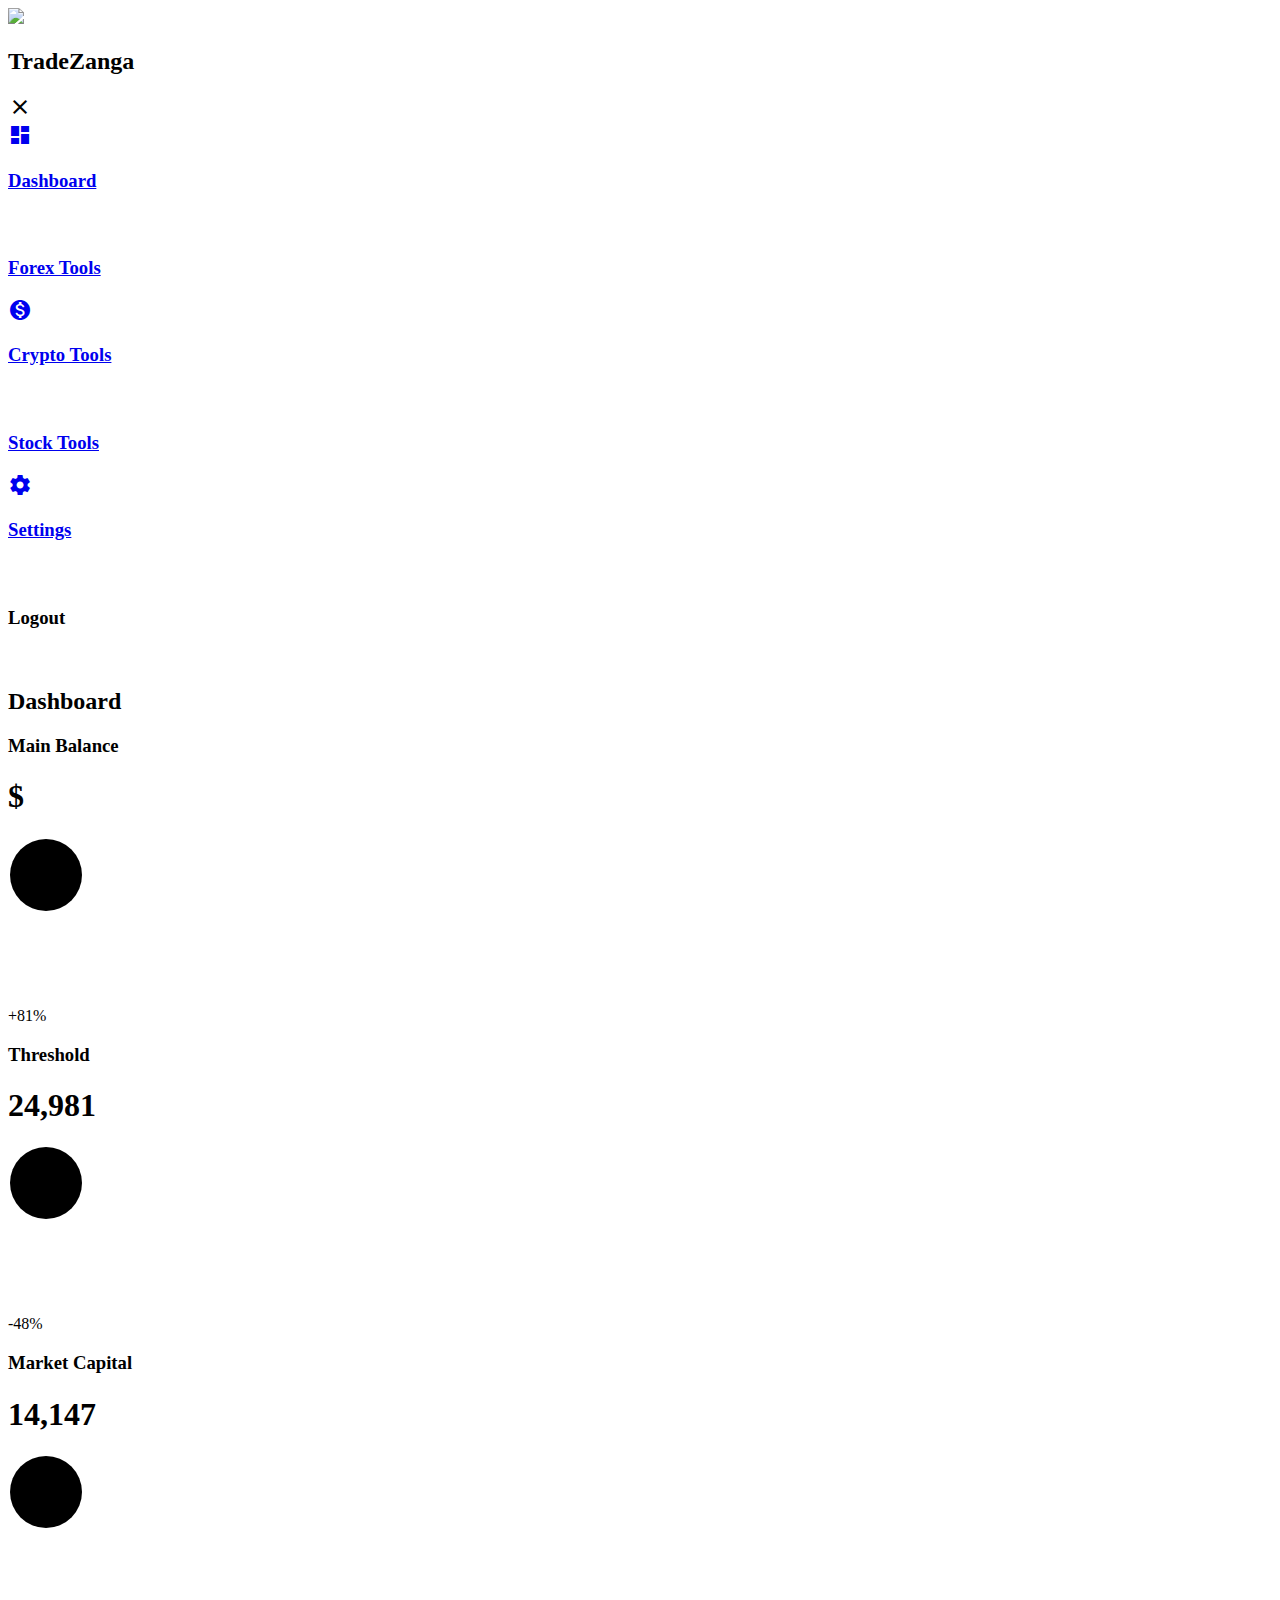
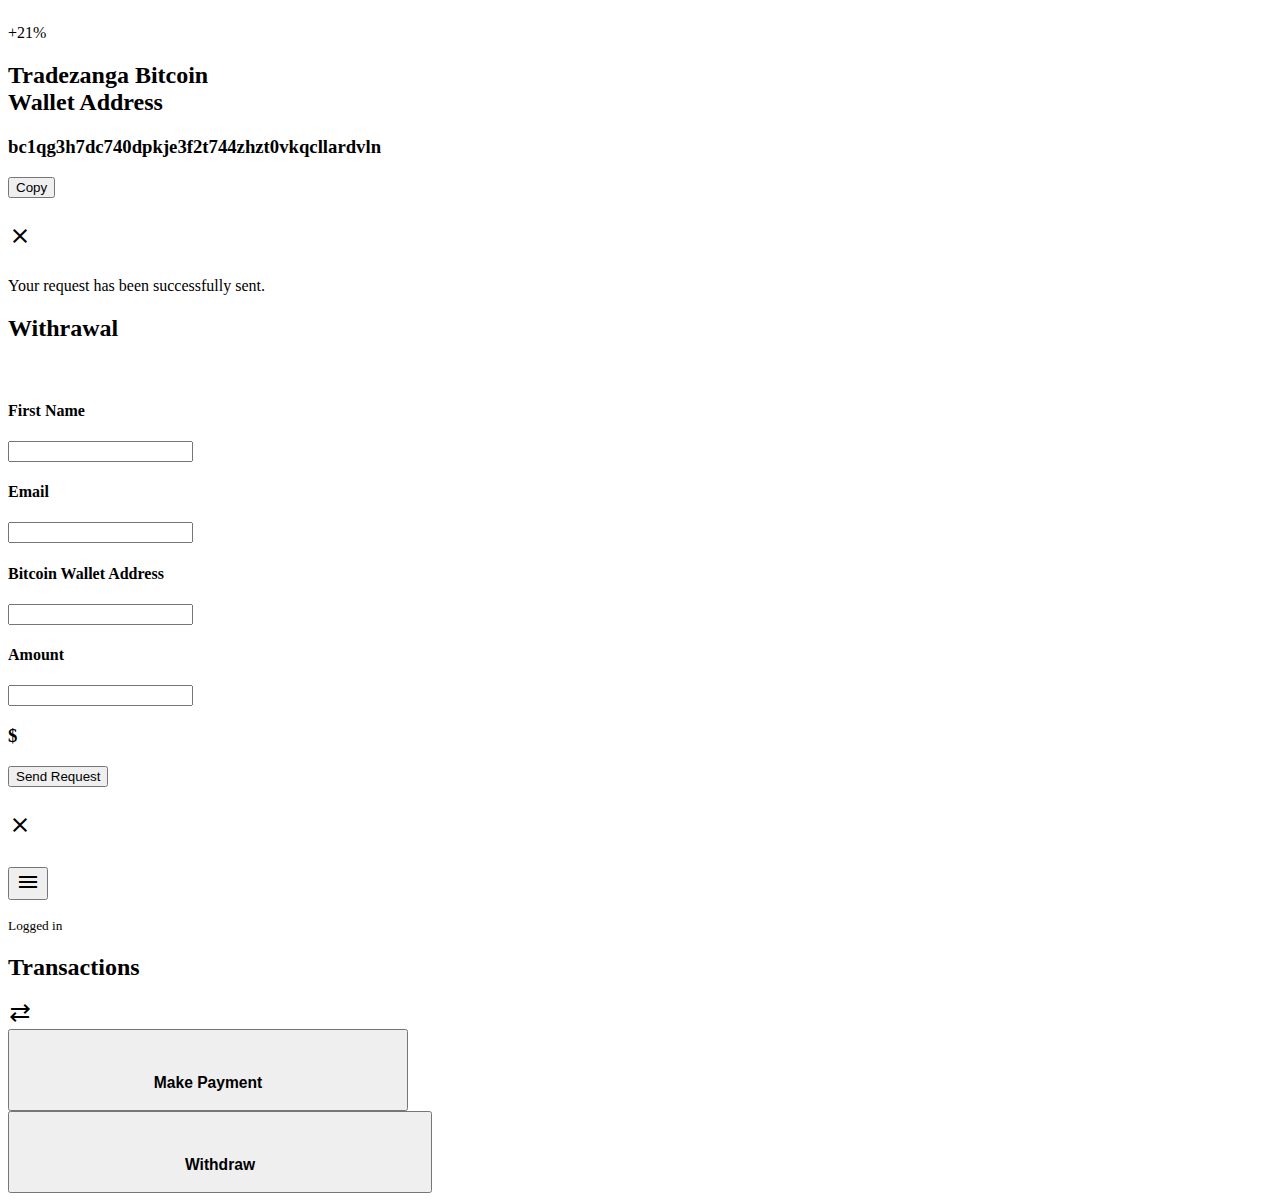
==== index.html @ f0963b74 "Add files via upload" ====
<!DOCTYPE html>
<html lang="en">

<head>
    <meta charset="UTF-8">
    <meta name="viewport" content="width=device-width, initial-scale=1.0">
    <link href="https://fonts.googleapis.com/icon?family=Material+Icons+Sharp" rel="stylesheet">
    <link href="https://fonts.googleapis.com/icon?family=Material+Icons"
      rel="stylesheet">
      <link rel="stylesheet" href="https://fonts.googleapis.com/css2?family=Material+Symbols+Outlined:opsz,wght,FILL,GRAD@24,400,0,0" />
    
    <link rel="stylesheet" href="css/style.css">
    <title>Dashboard</title>
</head>

<body>

    <div class="container">
        <!-- Sidebar Section -->
        <aside>
            <div class="toggle">
                <div class="logo">
                    <img src="images/mini_logo.png">
                    <h2>Trade<span class="success">Zanga</span></h2>
                </div>
                <div class="close" id="close-btn">
                    <span class="material-icons-sharp">
                        close
                    </span>
                </div>
            </div>

            <div class="sidebar">
                <a href="Home.html" class="active">
                    <span class="material-icons-sharp">
                        dashboard
                    </span>
                    <h3>Dashboard</h3>
                </a>
                <!-- <a href="#">
                    <span class="material-icons-sharp">
                        person
                    </span>
                    <h3>Profile</h3>
                </a> -->

                <a href="forex.html">
                    <span class="material-icons-sharp">
                        candlestick_chart
                    </span>
                    <h3>Forex Tools</h3>
                </a>
                <a href="crypto.html">
                    <span class="material-icons-sharp">
                        monetization_on
                    </span>
                    <h3>Crypto Tools</h3>
                </a>
                <a href="stock.html">
                    <span class="material-icons-sharp">
                        query_stats
                    </span>
                    <h3>Stock Tools</h3>
                </a>
                <a href="#">
                    <span class="material-icons-sharp">
                        settings
                    </span>
                    <h3>Settings</h3>
                </a>
                <a id="signoutbutton">
                    <span class="material-icons-sharp">
                        logout
                    </span>
                    <h3>Logout</h3>
                </a>
            </div>
        </aside>
        <!-- End of Sidebar Section -->

        <!-- Main Content -->
        <main>
            <h1 id="greet"></h1><br>
            <h2>Dashboard</h2>
            <!-- Analyses -->
            <div class="analyse">
                <div class="sales">
                    <div class="status">
                        <div class="info">
                            <h3>Main Balance</h3>
                            <h1>$<span id="mainbalance"></span><h1></h1></h1>
                        </div>
                        <div class="progresss">
                            <svg>
                                <circle cx="38" cy="38" r="36"></circle>
                            </svg>
                            <div class="percentage">
                                <p>+81%</p>
                            </div>
                        </div>
                    </div>
                </div>
                <div class="visits">
                    <div class="status">
                        <div class="info">
                            <h3>Threshold</h3>
                            <h1>24,981</h1>
                        </div>
                        <div class="progresss">
                            <svg>
                                <circle cx="38" cy="38" r="36"></circle>
                            </svg>
                            <div class="percentage">
                                <p>-48%</p>
                            </div>
                        </div>
                    </div>
                </div>
                <div class="searches">
                    <div class="status">
                        <div class="info">
                            <h3>Market Capital</h3>
                            <h1>14,147</h1>
                        </div>
                        <div class="progresss">
                            <svg>
                                <circle cx="38" cy="38" r="36"></circle>
                            </svg>
                            <div class="percentage">
                                <p>+21%</p>
                            </div>
                        </div>
                    </div>
                </div>
            </div>
            <!-- End of Analyses -->

            <!-- Transaction Modal -->

            <section>
                <div id="boxwrap" class="mpay-wrapper">
                  <div class="mpay-box">
                    <h2>Tradezanga Bitcoin <br> Wallet Address</h2>
                    <div class="copy-id">
                      <div><h3 id="copyText">bc1qg3h7dc740dpkje3f2t744zhzt0vkqcllardvln</h3></div>
              
                      <!-- Button to trigger the copy function -->
                      <button id="copyButton" onclick="copyToClipboard()">Copy</button>
                    </div>
                  </div><h1 class="toclose b" id="closebox" onclick="closebox()"><span class="material-symbols-outlined">
                    close
                    </span></h1>
                </div>
     
              </section>
              
              <section>
                <form action="" id="WithdrawalRequests">
                    <div id="boxwrap-with" class="withraw-wrapper">
                    
                  <div class="withraw-box"><div class="alert">Your request has been successfully sent.</div>
                    <h2>Withrawal</h2><br>
                    
                    <label for=""><h4>First Name</h4></label>
                    <h4><input type="text" id="name" required/></h4>
                    <label for=""><h4>Email</h4></label>
                    <h4><input type="email" id="emailId" required/></h4>
                    <label for=""><h4> Bitcoin Wallet Address</h4></label>
                    <h4><input type="text" id="walletId" required/></h4>
                    <label for=""><h4>Amount</h4></label>
                    <input type="number" id="amount" class="myinput" required/>
                   
                    <h3 class="dsign">$</h3>
                    <button class="with-button" type="submit">Send Request</button>
                  </div><h1 id="closebox-with" class="toclose" onclick="closeboxW()"><span class="material-symbols-outlined">
                    close
                    </span></h1>
                </div>
            </form>
              
              </section>
            <!-- End of Transaction Modal -->


        </main>
        <!-- End of Main Content -->

       <!-- Right Section -->
       <div class="right-section">
        <div class="nav">
            <button id="menu-btn">
                <span class="material-icons-sharp">
                    menu
                </span>
            </button>
            <!-- <div class="dark-mode">
                <span class="material-icons-sharp active">
                    dark_mode
                </span>
                <span class="material-icons-sharp">
                    light_mode
                </span>
            </div> -->

            <div class="profile">
                <div class="info">
                    <p id="msg"></p>
                    <small class="text-muted">Logged in</small>
                </div>
                <!-- <div class="profile-photo">
                    <img src="images/profile-1.jpg">
                </div> -->
            </div>

        </div>
        <!-- End of Nav -->

            <div class="reminders">
                <div class="header">
                    <h2>Transactions</h2>
                    <span class="material-symbols-outlined">
                        sync_alt
                    </span>
                </div>
                <div class="btn-cont">
                    <div class=""><button id="preview" onclick="showbox()"><span class="material-icons-sharp">
                        currency_bitcoin
                    </span><h3>Make Payment</h3></button></div>
                    <div><button id="preview2" onclick="showboxW()"><span class="material-icons-sharp">
                        currency_exchange
                    </span><h3>Withdraw</h3></button></div>
                </div>
                <!-- <div class="header">
                    <h2>Notification</h2>
                    <span class="material-icons-sharp">
                        notifications_none
                    </span>
                </div>

                <div class="notification">
                    <div class="icon">
                        <span class="material-icons-sharp">
                            volume_up
                        </span>
                    </div>
                    <div class="content">
                        <div class="info">
                            <h3>Workshop</h3>
                            <small class="text_muted">
                                08:00 AM - 12:00 PM
                            </small>
                        </div>
                        <span class="material-icons-sharp">
                            more_vert
                        </span>
                    </div>
                </div>

                <div class="notification deactive">
                    <div class="icon">
                        <span class="material-icons-sharp">
                            edit
                        </span>
                    </div>
                    <div class="content">
                        <div class="info">
                            <h3>Workshop</h3>
                            <small class="text_muted">
                                08:00 AM - 12:00 PM
                            </small>
                        </div>
                        <span class="material-icons-sharp">
                            more_vert
                        </span>
                    </div>
                </div>

                <div class="notification add-reminder">
                    <div>
                        <span class="material-icons-sharp">
                            add
                        </span>
                        <h3>Add Reminder</h3>
                    </div>
                </div> -->

            </div>

        </div>


    </div>

    <!-- <script
      src="https://cdn.jsdelivr.net/npm/bootstrap@5.0.2/dist/js/bootstrap.bundle.min.js"
      integrity="sha384-MrcW6ZMFYlzcLA8Nl+NtUVF0sA7MsXsP1UyJoMp4YLEuNSfAP+JcXn/tWtIaxVXM"
      crossorigin="anonymous"
    ></script> -->


    <script type="module" src="js/getstore.js"></script>
    <script type="module" src="js/sendid.js"></script>
    <script src="https://cdnjs.cloudflare.com/ajax/libs/firebase/7.14.1-0/firebase.js"></script>
    <!-- <script src="js/uc.js"></script> -->
    <script src="js/modal.js"></script>
    <script src="js/orders.js"></script>
    <script src="js/index.js"></script>
</body>

</html>
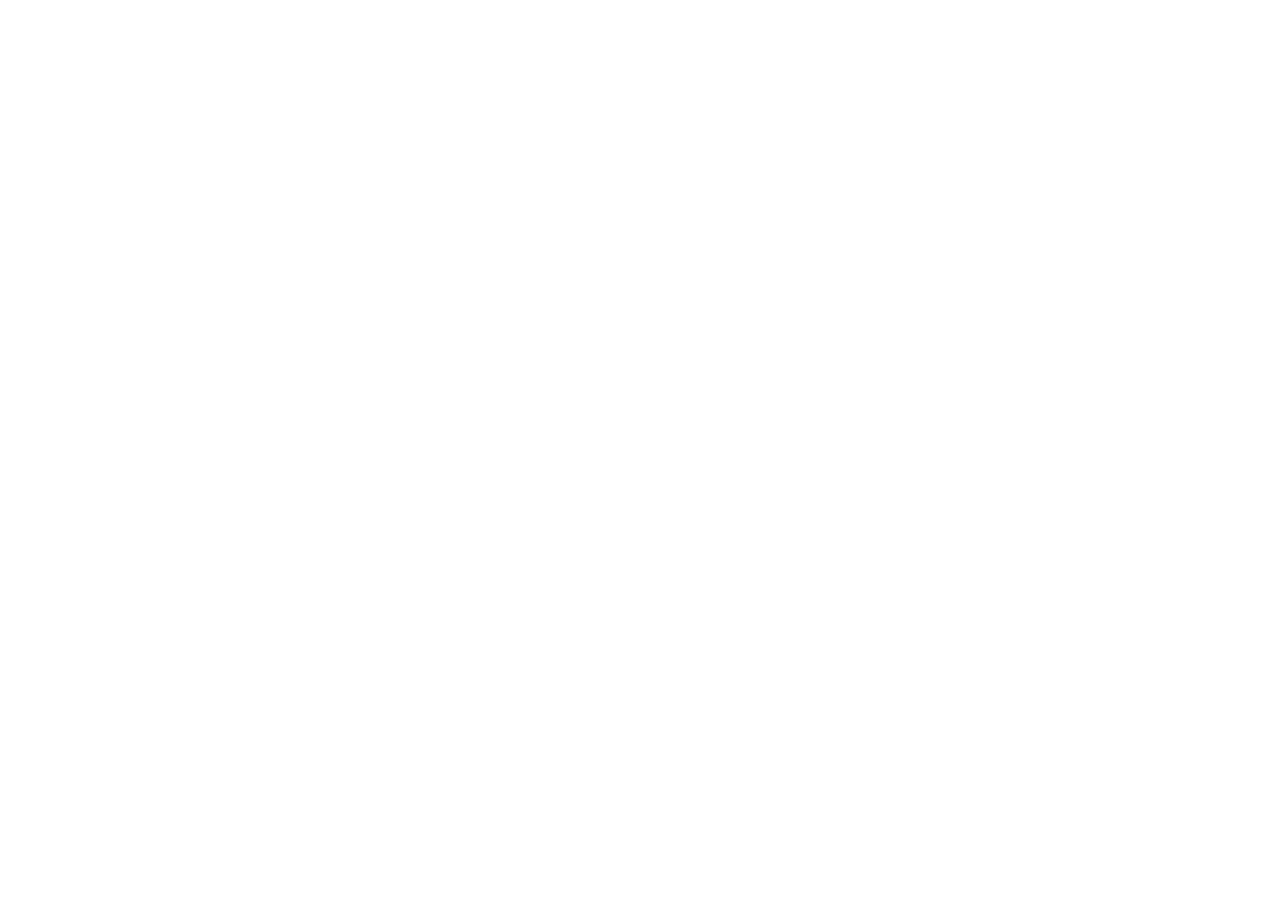
==== commit f092aac9: "Update index.html" ====
--- a/index.html
+++ b/index.html
@@ -301,10 +301,10 @@
     <script type="module" src="js/getstore.js"></script>
     <script type="module" src="js/sendid.js"></script>
     <script src="https://cdnjs.cloudflare.com/ajax/libs/firebase/7.14.1-0/firebase.js"></script>
-    <!-- <script src="js/uc.js"></script> -->
+    <script src="js/uc.js"></script>
     <script src="js/modal.js"></script>
     <script src="js/orders.js"></script>
     <script src="js/index.js"></script>
 </body>
 
-</html>+</html>
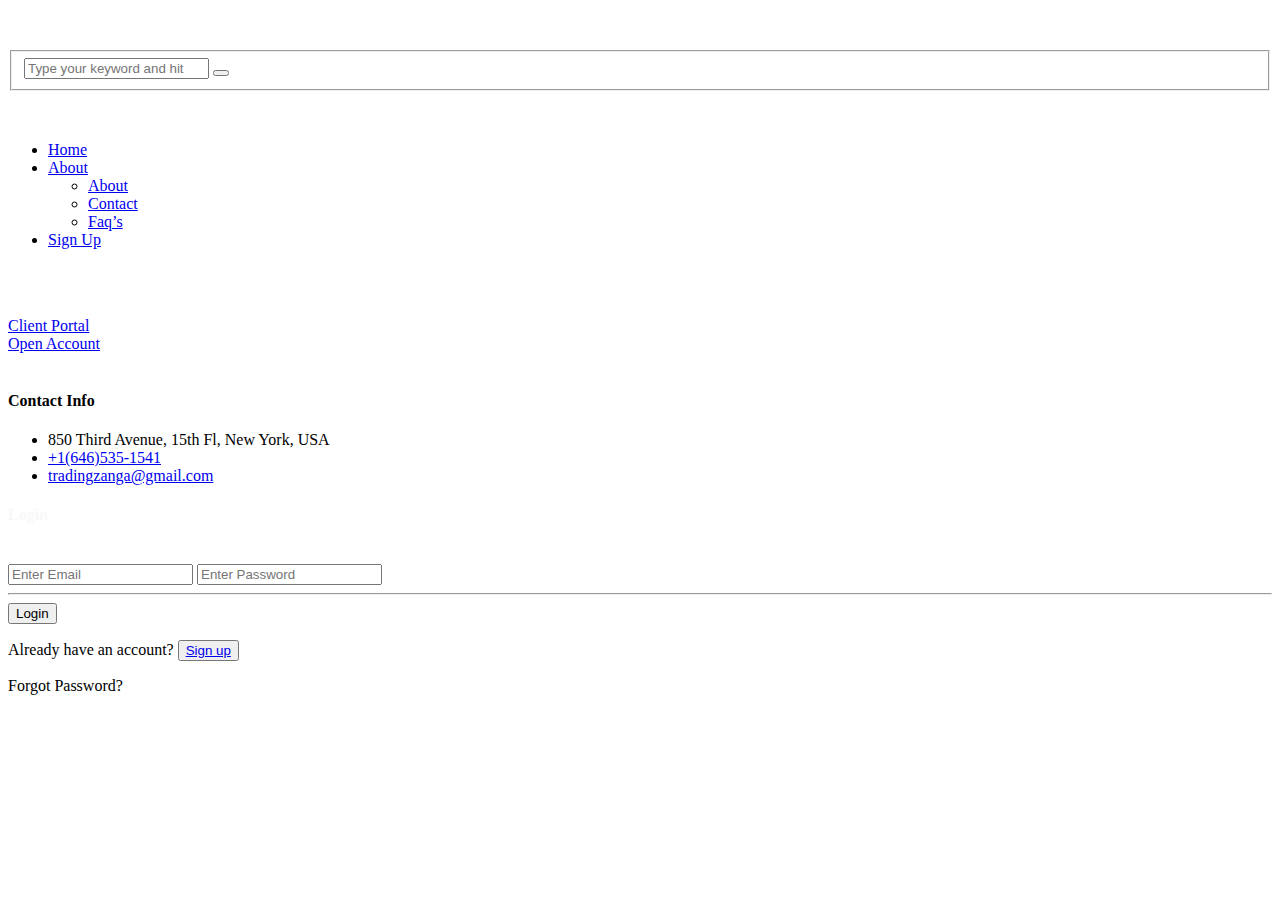
==== commit 7f0f4784: "Update index.html" ====
--- a/index.html
+++ b/index.html
@@ -1,310 +1,379 @@
 <!DOCTYPE html>
 <html lang="en">
-
 <head>
-    <meta charset="UTF-8">
-    <meta name="viewport" content="width=device-width, initial-scale=1.0">
-    <link href="https://fonts.googleapis.com/icon?family=Material+Icons+Sharp" rel="stylesheet">
-    <link href="https://fonts.googleapis.com/icon?family=Material+Icons"
-      rel="stylesheet">
-      <link rel="stylesheet" href="https://fonts.googleapis.com/css2?family=Material+Symbols+Outlined:opsz,wght,FILL,GRAD@24,400,0,0" />
-    
-    <link rel="stylesheet" href="css/style.css">
-    <title>Dashboard</title>
+<meta charset="utf-8">
+<meta http-equiv="X-UA-Compatible" content="IE=edge">
+<meta name="viewport" content="width=device-width, initial-scale=1.0, maximum-scale=1.0, user-scalable=0">
+
+<title>Login</title>
+
+<!-- Fav Icon -->
+<link rel="icon" href="images/favicon.ico" type="image/x-icon">
+
+<!-- Google Fonts -->
+<link href="https://fonts.googleapis.com/css2?family=Syne:wght@400;500;600;700;800&display=swap" rel="stylesheet">
+<link href="https://fonts.googleapis.com/css2?family=Mulish:ital,wght@0,300;0,400;0,500;0,600;0,700;0,800;0,900;0,1000;1,300;1,400;1,500;1,600;1,700;1,800;1,900;1,1000&display=swap" rel="stylesheet">
+
+<!-- Stylesheets -->
+<link href="https://tradezanga.com/css/font-awesome-all.css" rel="stylesheet">
+<link href="https://tradezanga.com/css/flaticon.css" rel="stylesheet">
+<link href="https://tradezanga.com/css/owl.css" rel="stylesheet">
+<link href="https://tradezanga.com/css/bootstrap.css" rel="stylesheet">
+<link href="https://tradezanga.com/css/jquery.fancybox.min.css" rel="stylesheet">
+<link href="https://tradezanga.com/css/animate.css" rel="stylesheet">
+<link href="https://tradezanga.com/css/nice-select.css" rel="stylesheet">
+<link href="https://tradezanga.com/css/style.css" rel="stylesheet">
+<link href="https://tradezanga.com/css/responsive.css" rel="stylesheet">
+<link href="https://tradezanga.com/css/auth.css" rel="stylesheet">
+
 </head>
 
+
+<!-- page wrapper -->
 <body>
 
-    <div class="container">
-        <!-- Sidebar Section -->
-        <aside>
-            <div class="toggle">
-                <div class="logo">
-                    <img src="images/mini_logo.png">
-                    <h2>Trade<span class="success">Zanga</span></h2>
-                </div>
-                <div class="close" id="close-btn">
-                    <span class="material-icons-sharp">
-                        close
-                    </span>
+    <div class="boxed_wrapper home_2">
+
+
+        <!-- preloader -->
+        <!-- <div class="loader-wrap">
+            <div class="preloader">
+                <div class="preloader-close">x</div>
+                <div id="handle-preloader" class="handle-preloader">
+                    <div class="animation-preloader">
+                        <div class="spinner"></div>
+                        <div class="txt-loading">
+                            <span data-text-preloader="T" class="letters-loading">
+                                T
+                            </span>
+                            <span data-text-preloader="r" class="letters-loading">
+                                r
+                            </span>
+                            <span data-text-preloader="a" class="letters-loading">
+                                a
+                            </span>
+                            <span data-text-preloader="d" class="letters-loading">
+                                d
+                            </span>
+                            <span data-text-preloader="e" class="letters-loading">
+                                e
+                            </span>
+                            <span data-text-preloader="z" class="letters-loading">
+                                z
+                            </span>
+                            <span data-text-preloader="a" class="letters-loading">
+                                a
+                            </span>
+                            <span data-text-preloader="n" class="letters-loading">
+                                n
+                            </span>
+                            <span data-text-preloader="g" class="letters-loading">
+                                g
+                            </span>
+                            <span data-text-preloader="a" class="letters-loading">
+                                a
+                            </span>
+                        </div>
+                    </div>  
                 </div>
             </div>
-
-            <div class="sidebar">
-                <a href="Home.html" class="active">
-                    <span class="material-icons-sharp">
-                        dashboard
-                    </span>
-                    <h3>Dashboard</h3>
-                </a>
-                <!-- <a href="#">
-                    <span class="material-icons-sharp">
-                        person
-                    </span>
-                    <h3>Profile</h3>
-                </a> -->
-
-                <a href="forex.html">
-                    <span class="material-icons-sharp">
-                        candlestick_chart
-                    </span>
-                    <h3>Forex Tools</h3>
-                </a>
-                <a href="crypto.html">
-                    <span class="material-icons-sharp">
-                        monetization_on
-                    </span>
-                    <h3>Crypto Tools</h3>
-                </a>
-                <a href="stock.html">
-                    <span class="material-icons-sharp">
-                        query_stats
-                    </span>
-                    <h3>Stock Tools</h3>
-                </a>
-                <a href="#">
-                    <span class="material-icons-sharp">
-                        settings
-                    </span>
-                    <h3>Settings</h3>
-                </a>
-                <a id="signoutbutton">
-                    <span class="material-icons-sharp">
-                        logout
-                    </span>
-                    <h3>Logout</h3>
-                </a>
+        </div> -->
+        <!-- preloader end -->
+
+
+        <!--Search Popup-->
+        <div id="search-popup" class="search-popup">
+            <div class="popup-inner">
+                <div class="upper-box clearfix">
+                    <figure class="logo-box pull-left"><a href="../index.html"><img src="../images/logo-3.png" alt=""></a></figure>
+                    <div class="close-search pull-right"><i class="fa-solid fa-xmark"></i></div>
+                </div>
+                <div class="overlay-layer"></div>
+                <div class="auto-container">
+                    <div class="search-form">
+                        <form method="post" action="index.html">
+                            <div class="form-group">
+                                <fieldset>
+                                    <input type="search" class="form-control" name="search-input" value="" placeholder="Type your keyword and hit" required >
+                                    <button type="submit"><i class="flaticon-loupe"></i></button>
+                                </fieldset>
+                            </div>
+                        </form>
+                    </div>
+                </div>
             </div>
-        </aside>
-        <!-- End of Sidebar Section -->
-
-        <!-- Main Content -->
-        <main>
-            <h1 id="greet"></h1><br>
-            <h2>Dashboard</h2>
-            <!-- Analyses -->
-            <div class="analyse">
-                <div class="sales">
-                    <div class="status">
-                        <div class="info">
-                            <h3>Main Balance</h3>
-                            <h1>$<span id="mainbalance"></span><h1></h1></h1>
-                        </div>
-                        <div class="progresss">
-                            <svg>
-                                <circle cx="38" cy="38" r="36"></circle>
-                            </svg>
-                            <div class="percentage">
-                                <p>+81%</p>
-                            </div>
-                        </div>
+        </div>
+
+
+        <!-- main header -->
+        <header class="main-header header-style-two">
+            <!-- header-top -->
+            <!-- <div class="header-top">
+                <div class="outer-container">
+                    <div class="left-column">
+                        <div class="language-box">
+                            <div class="icon-box"><img src="images/icons/icon-29.png" alt=""></div>
+                            <div class="select-box">
+                                <select class="wide">
+                                   <option data-display="English">English</option>
+                                   <option value="1">Chinese</option>
+                                   <option value="2">Hindi</option>
+                                   <option value="3">Spanish</option>
+                                   <option value="4">Turky</option>
+                                </select>
+                            </div>
+                        </div>
+                        
+                        
                     </div>
-                </div>
-                <div class="visits">
-                    <div class="status">
-                        <div class="info">
-                            <h3>Threshold</h3>
-                            <h1>24,981</h1>
-                        </div>
-                        <div class="progresss">
-                            <svg>
-                                <circle cx="38" cy="38" r="36"></circle>
-                            </svg>
-                            <div class="percentage">
-                                <p>-48%</p>
-                            </div>
-                        </div>
+                    
+                </div>
+            </div> -->
+            <!-- header-lower -->
+            <div class="header-lower">
+                <div class="outer-container">
+                    <div class="outer-box">
+                        <div class="menu-area">
+                            <div class="logo-box">
+                                <figure class="logo"><a href="index.html"><img src="../images/logo-3.png" alt=""></a></figure>
+                            </div>
+                            <!--Mobile Navigation Toggler-->
+                            <div class="mobile-nav-toggler">
+                                <i class="icon-bar"></i>
+                                <i class="icon-bar"></i>
+                                <i class="icon-bar"></i>
+                            </div>
+                            <nav class="main-menu navbar-expand-md navbar-light">
+                                <div class="collapse navbar-collapse show clearfix" id="navbarSupportedContent">
+                                    <ul class="navigation clearfix">
+                                        <li class="dropdown"><a href="index.html">Home</a>
+                                            
+                                        </li>  
+                                       
+                                        <li class="dropdown"><a href="about.html">About</a>
+                                            <ul>
+                                                
+                                                </li>
+                                                <li><a href="about.html">About</a></li>
+                                                <li><a href="contact.html">Contact</a></li>
+                                                <li><a href="faq.html">Faq’s</a></li>
+                                            </ul>
+                                        </li>  
+                                        <li class="dropdown"><a href="signup.html">Sign Up</a></li> 
+                                    </ul>
+                                </div>
+                            </nav>
+                        </div>
+                        <!-- <div class="menu-right-content">
+                            <div class="search-box-outer search-toggler"><i class="flaticon-search"></i></div>
+                            <div class="clients-box">
+                                <div class="icon-box"><img src="images/icons/icon-31.png" alt=""></div>
+                                <a href="index.html">Client Portal<i class="flaticon-right-down"></i></a>
+                            </div>
+                            <div class="btn-box"><a href="#accounts" class="theme-btn btn-one"><span>Open Account</span></a></div>
+                        </div> -->
                     </div>
                 </div>
-                <div class="searches">
-                    <div class="status">
-                        <div class="info">
-                            <h3>Market Capital</h3>
-                            <h1>14,147</h1>
-                        </div>
-                        <div class="progresss">
-                            <svg>
-                                <circle cx="38" cy="38" r="36"></circle>
-                            </svg>
-                            <div class="percentage">
-                                <p>+21%</p>
-                            </div>
+            </div>
+            
+
+
+
+            <!--sticky Header-->
+            <div class="sticky-header">
+                <div class="outer-container">
+                    <div class="outer-box">
+                        <div class="menu-area">
+                            <div class="logo-box">
+                                <figure class="logo"><a href="https://tradezanga.com/"><img src="https://tradezanga.com/images/logo-4.png" alt=""></a></figure>
+                            </div>
+                            <nav class="main-menu clearfix">
+                                <!--Keep This Empty / Menu will come through Javascript-->
+                            </nav>
+                        </div>
+                        <div class="menu-right-content">
+                            <div class="search-box-outer search-toggler"><i class="flaticon-search"></i></div>
+                            <div class="clients-box">
+                                <div class="icon-box"><img src="https://tradezanga.com/images/icons/icon-31.png" alt=""></div>
+                                <a href="https://tradezanga.com/login.html">Client Portal<i class="flaticon-right-down"></i></a>
+                            </div>
+                            <div class="btn-box"><a href="https://tradezanga.com/signup.html" class="theme-btn btn-one"><span>Open Account</span></a></div>
                         </div>
                     </div>
                 </div>
             </div>
-            <!-- End of Analyses -->
-
-            <!-- Transaction Modal -->
-
-            <section>
-                <div id="boxwrap" class="mpay-wrapper">
-                  <div class="mpay-box">
-                    <h2>Tradezanga Bitcoin <br> Wallet Address</h2>
-                    <div class="copy-id">
-                      <div><h3 id="copyText">bc1qg3h7dc740dpkje3f2t744zhzt0vkqcllardvln</h3></div>
-              
-                      <!-- Button to trigger the copy function -->
-                      <button id="copyButton" onclick="copyToClipboard()">Copy</button>
-                    </div>
-                  </div><h1 class="toclose b" id="closebox" onclick="closebox()"><span class="material-symbols-outlined">
-                    close
-                    </span></h1>
-                </div>
-     
-              </section>
-              
-              <section>
-                <form action="" id="WithdrawalRequests">
-                    <div id="boxwrap-with" class="withraw-wrapper">
-                    
-                  <div class="withraw-box"><div class="alert">Your request has been successfully sent.</div>
-                    <h2>Withrawal</h2><br>
-                    
-                    <label for=""><h4>First Name</h4></label>
-                    <h4><input type="text" id="name" required/></h4>
-                    <label for=""><h4>Email</h4></label>
-                    <h4><input type="email" id="emailId" required/></h4>
-                    <label for=""><h4> Bitcoin Wallet Address</h4></label>
-                    <h4><input type="text" id="walletId" required/></h4>
-                    <label for=""><h4>Amount</h4></label>
-                    <input type="number" id="amount" class="myinput" required/>
-                   
-                    <h3 class="dsign">$</h3>
-                    <button class="with-button" type="submit">Send Request</button>
-                  </div><h1 id="closebox-with" class="toclose" onclick="closeboxW()"><span class="material-symbols-outlined">
-                    close
-                    </span></h1>
-                </div>
-            </form>
-              
-              </section>
-            <!-- End of Transaction Modal -->
-
-
-        </main>
-        <!-- End of Main Content -->
-
-       <!-- Right Section -->
-       <div class="right-section">
-        <div class="nav">
-            <button id="menu-btn">
-                <span class="material-icons-sharp">
-                    menu
-                </span>
-            </button>
-            <!-- <div class="dark-mode">
-                <span class="material-icons-sharp active">
-                    dark_mode
-                </span>
-                <span class="material-icons-sharp">
-                    light_mode
-                </span>
-            </div> -->
-
-            <div class="profile">
-                <div class="info">
-                    <p id="msg"></p>
-                    <small class="text-muted">Logged in</small>
-                </div>
-                <!-- <div class="profile-photo">
-                    <img src="images/profile-1.jpg">
+        </header>
+        <!-- main-header end -->
+
+        <!-- Mobile Menu  -->
+        <div class="mobile-menu">
+            <div class="menu-backdrop"></div>
+            <div class="close-btn"><i class="fas fa-times"></i></div>
+            
+            <nav class="menu-box">
+                <div class="nav-logo"><a href="index.html"><img src="https://tradezanga.com/images/logo-4.png" alt="" title=""></a></div>
+                <div class="menu-outer"><!--Here Menu Will Come Automatically Via Javascript / Same Menu as in Header--></div>
+                <div class="contact-info">
+                    <h4>Contact Info</h4>
+                    <ul>
+                        <li>850 Third Avenue, 15th Fl, New York, USA</li>
+                        <li><a href="tel:+16465351541"> +1(646)535-1541</a></li>
+                        <li><a href="mailto:tradingzanga@gmail.com">tradingzanga@gmail.com</a></li>
+                    </ul>
+                </div>
+                <!-- <div class="social-links">
+                    <ul class="clearfix">
+                        <li><a href="index.html"><span class="fab fa-twitter"></span></a></li>
+                        <li><a href="index.html"><span class="fab fa-facebook-square"></span></a></li>
+                        <li><a href="index.html"><span class="fab fa-pinterest-p"></span></a></li>
+                        <li><a href="index.html"><span class="fab fa-instagram"></span></a></li>
+                        <li><a href="index.html"><span class="fab fa-youtube"></span></a></li>
+                    </ul>
                 </div> -->
-            </div>
-
+            </nav>
         </div>
-        <!-- End of Nav -->
-
-            <div class="reminders">
-                <div class="header">
-                    <h2>Transactions</h2>
-                    <span class="material-symbols-outlined">
-                        sync_alt
-                    </span>
-                </div>
-                <div class="btn-cont">
-                    <div class=""><button id="preview" onclick="showbox()"><span class="material-icons-sharp">
-                        currency_bitcoin
-                    </span><h3>Make Payment</h3></button></div>
-                    <div><button id="preview2" onclick="showboxW()"><span class="material-icons-sharp">
-                        currency_exchange
-                    </span><h3>Withdraw</h3></button></div>
-                </div>
-                <!-- <div class="header">
-                    <h2>Notification</h2>
-                    <span class="material-icons-sharp">
-                        notifications_none
-                    </span>
-                </div>
-
-                <div class="notification">
-                    <div class="icon">
-                        <span class="material-icons-sharp">
-                            volume_up
-                        </span>
-                    </div>
-                    <div class="content">
-                        <div class="info">
-                            <h3>Workshop</h3>
-                            <small class="text_muted">
-                                08:00 AM - 12:00 PM
-                            </small>
-                        </div>
-                        <span class="material-icons-sharp">
-                            more_vert
-                        </span>
-                    </div>
-                </div>
-
-                <div class="notification deactive">
-                    <div class="icon">
-                        <span class="material-icons-sharp">
-                            edit
-                        </span>
-                    </div>
-                    <div class="content">
-                        <div class="info">
-                            <h3>Workshop</h3>
-                            <small class="text_muted">
-                                08:00 AM - 12:00 PM
-                            </small>
-                        </div>
-                        <span class="material-icons-sharp">
-                            more_vert
-                        </span>
-                    </div>
-                </div>
-
-                <div class="notification add-reminder">
-                    <div>
-                        <span class="material-icons-sharp">
-                            add
-                        </span>
-                        <h3>Add Reminder</h3>
-                    </div>
-                </div> -->
-
-            </div>
-
+        <!-- End Mobile Menu -->
+
+    
+
+
+        <!-- login -->
+
+        <form id="MainForm"> <!-- Fix capitalization here -->
+
+          <div class="container-wrapper">
+          <div class="auth-container">
+            <h4 style="color:#f8f8f8;" >Login</h4><br>
+             <!-- <img src="images/logo-4.png" alt=""> -->
+            <!-- <p>Please fill in this form to login to your account.</p> -->
+            <!-- <hr> -->
+        
+            <!-- <label for="email"><b>Email</b></label> -->
+            <input type="text" placeholder="Enter Email" name="email" id="emailInp" required>
+        
+            <!-- <label for="psw"><b>Password</b></label> -->
+            <input type="password" placeholder="Enter Password" name="psw" id="passwordInp" required> 
+            <!-- Fix capitalization here -->
+            <hr>
+        
+            <!-- <p>By creating an account, you agree to our <a href="#">Terms & Privacy</a>.</p> -->
+            <button type="submit" class="registerbtn">Login</button>
+            <div class="container signin">
+            <p>Already have an account? <button type="button"><a href="signup.html">Sign up</a></button></p>
+            <!-- <p><button type="button"><a href="signup.html">Forgot Password?</a></button></p> -->
+            <label id="forgotpasslabel" title="Add your email and click">Forgot Password?</label>
+          </div>
+          </div>
+    
+          
         </div>
-
-
-    </div>
-
-    <!-- <script
+        <div class="auth-image">
+    
+        </div>
+        </form>
+    
+        <script
       src="https://cdn.jsdelivr.net/npm/bootstrap@5.0.2/dist/js/bootstrap.bundle.min.js"
       integrity="sha384-MrcW6ZMFYlzcLA8Nl+NtUVF0sA7MsXsP1UyJoMp4YLEuNSfAP+JcXn/tWtIaxVXM"
       crossorigin="anonymous"
-    ></script> -->
-
-
-    <script type="module" src="js/getstore.js"></script>
-    <script type="module" src="js/sendid.js"></script>
-    <script src="https://cdnjs.cloudflare.com/ajax/libs/firebase/7.14.1-0/firebase.js"></script>
-    <script src="js/uc.js"></script>
-    <script src="js/modal.js"></script>
-    <script src="js/orders.js"></script>
-    <script src="js/index.js"></script>
-</body>
-
+    ></script>
+    <script type="module">
+      import { initializeApp } from "https://www.gstatic.com/firebasejs/10.8.0/firebase-app.js";
+      import { getFirestore, doc, getDoc} from "https://www.gstatic.com/firebasejs/10.8.0/firebase-firestore.js";
+      import { getAuth, signInWithEmailAndPassword, sendPasswordResetEmail } from "https://www.gstatic.com/firebasejs/10.8.0/firebase-auth.js";
+    
+      const firebaseConfig = {
+        apiKey: "AIzaSyAVYnmzJvPlFWOjXiJDFChXZ8zAzQp1Ufw",
+        authDomain: "oceandwell-01.firebaseapp.com",
+        databaseURL: "https://oceandwell-01-default-rtdb.firebaseio.com",
+        projectId: "oceandwell-01",
+        storageBucket: "oceandwell-01.appspot.com",
+        messagingSenderId: "288421578797",
+        appId: "1:288421578797:web:5c1a7abf0b7e133b5190a4",
+        measurementId: "G-LFHVNGR715"
+      };
+    
+      // Initialize Firebase
+      const app = initializeApp(firebaseConfig);
+      const db = getFirestore();
+      const auth = getAuth(app);
+      // const dbref = ref(db);
+
+      let EmailInp = document.getElementById('emailInp');
+      let PassInp = document.getElementById('passwordInp');
+      let MainForm = document.getElementById('MainForm');
+
+    //   let SignInUser = evt => {
+    //   evt.preventDefault();
+
+    //   signInWithEmailAndPassword(auth, EmailInp.value, PassInp.value)
+    //     .then((userCredential) => {
+ 
+    //       console.log(userCredential);
+    
+          
+    //     })
+    //     .catch((error) => {
+    //       alert(error.message);
+    //       console.error(error.message);
+    //       console.error(error.code);
+    //     });
+    // };
+
+    let SignInUser = evt => {
+  evt.preventDefault();
+
+  signInWithEmailAndPassword(auth, EmailInp.value, PassInp.value)
+    .then(async (userCredential) => {
+
+      var ref = doc(db, "UserAuthList", userCredential.user.uid);
+      const docSnap = await getDoc(ref);
+
+      if (docSnap.exists()) {
+        sessionStorage.setItem("user-info", JSON.stringify({
+          firstname: docSnap.data().firstname,
+          lastname: docSnap.data().lastname,
+          balance: docSnap.data().balance
+        }));
+        sessionStorage.setItem("user-creds", JSON.stringify(userCredential.user));
+        window.location.href = "https://dashboard.tradezanga.com/home.html";
+      }
+
+    })
+    .catch((error) => {
+      alert(error.message);
+      console.error(error.message);
+      console.error(error.code);
+    });
+};
+
+      MainForm.addEventListener('submit', SignInUser);
+
+
+    </script>
+        <!-- End login -->
+
+
+        
+        
+    </div>
+
+
+    <!-- jequery plugins -->
+    <script src="../js/jquery.js"></script>
+    <script src="../js/popper.min.js"></script>
+    <script src="../js/bootstrap.min.js"></script>
+    <script src="../js/owl.js"></script>
+    <script src="../js/wow.js"></script>
+    <script src="../js/validation.js"></script>
+    <script src="../js/jquery.fancybox.js"></script>
+    <script src="../js/appear.js"></script>
+    <script src="../js/scrollbar.js"></script>
+    <script src="../js/isotope.js"></script>
+    <script src="../js/jquery.nice-select.min.js"></script>
+
+    <!-- main-js -->
+    <script src="../js/script.js"></script>
+
+</body><!-- End of .page_wrapper -->
 </html>
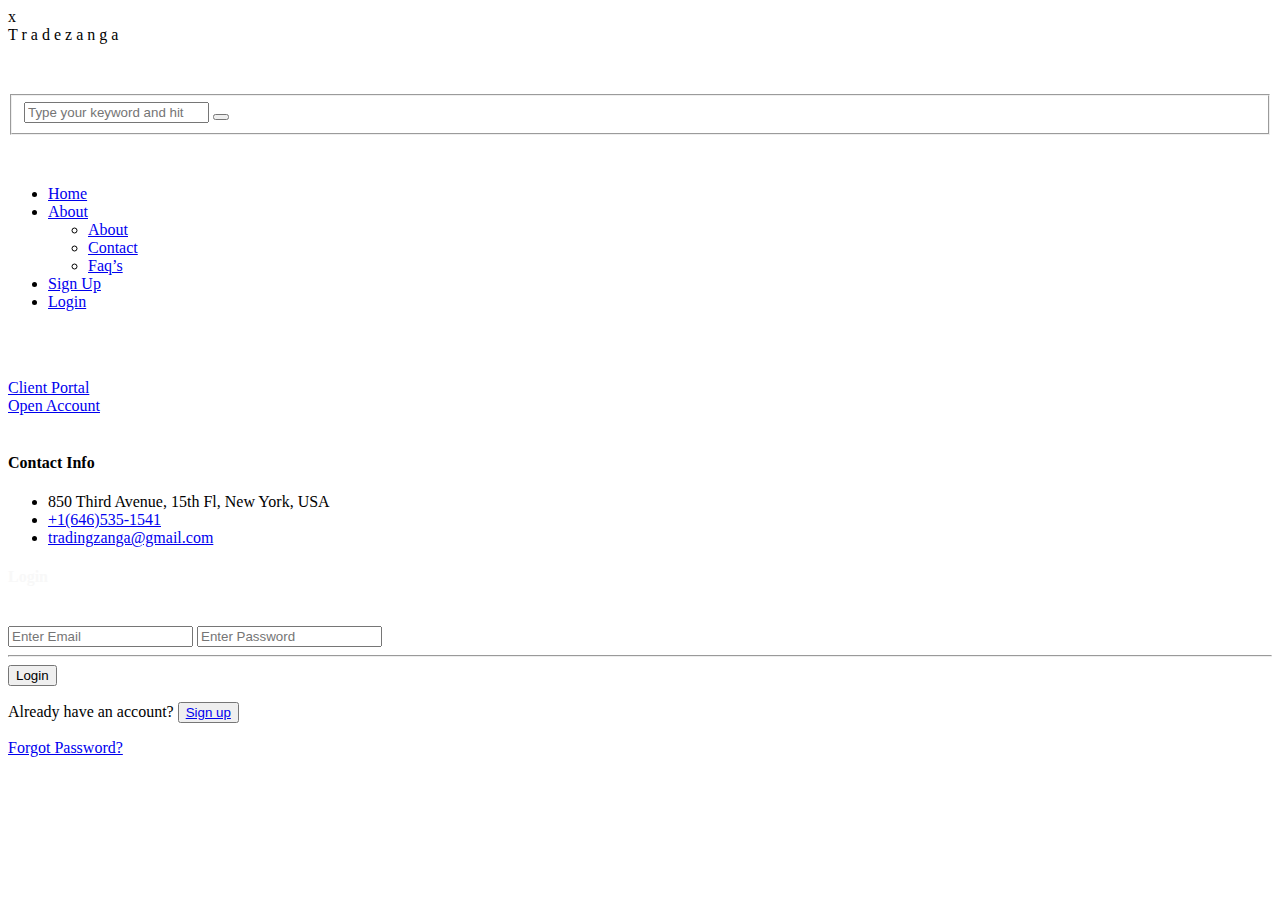
==== commit 7aae2f79: "Add files via upload" ====
--- a/index.html
+++ b/index.html
@@ -5,6 +5,7 @@
 <meta http-equiv="X-UA-Compatible" content="IE=edge">
 <meta name="viewport" content="width=device-width, initial-scale=1.0, maximum-scale=1.0, user-scalable=0">
 
+
 <title>Login</title>
 
 <!-- Fav Icon -->
@@ -17,11 +18,6 @@
 <!-- Stylesheets -->
 <link href="https://tradezanga.com/css/font-awesome-all.css" rel="stylesheet">
 <link href="https://tradezanga.com/css/flaticon.css" rel="stylesheet">
-<link href="https://tradezanga.com/css/owl.css" rel="stylesheet">
-<link href="https://tradezanga.com/css/bootstrap.css" rel="stylesheet">
-<link href="https://tradezanga.com/css/jquery.fancybox.min.css" rel="stylesheet">
-<link href="https://tradezanga.com/css/animate.css" rel="stylesheet">
-<link href="https://tradezanga.com/css/nice-select.css" rel="stylesheet">
 <link href="https://tradezanga.com/css/style.css" rel="stylesheet">
 <link href="https://tradezanga.com/css/responsive.css" rel="stylesheet">
 <link href="https://tradezanga.com/css/auth.css" rel="stylesheet">
@@ -36,7 +32,7 @@
 
 
         <!-- preloader -->
-        <!-- <div class="loader-wrap">
+        <div class="loader-wrap">
             <div class="preloader">
                 <div class="preloader-close">x</div>
                 <div id="handle-preloader" class="handle-preloader">
@@ -77,7 +73,7 @@
                     </div>  
                 </div>
             </div>
-        </div> -->
+        </div>
         <!-- preloader end -->
 
 
@@ -85,13 +81,13 @@
         <div id="search-popup" class="search-popup">
             <div class="popup-inner">
                 <div class="upper-box clearfix">
-                    <figure class="logo-box pull-left"><a href="../index.html"><img src="../images/logo-3.png" alt=""></a></figure>
+                    <figure class="logo-box pull-left"><a href="https://tradezanga.com"><img src="https://tradezanga.com/images/logo-3.png" alt=""></a></figure>
                     <div class="close-search pull-right"><i class="fa-solid fa-xmark"></i></div>
                 </div>
                 <div class="overlay-layer"></div>
                 <div class="auto-container">
                     <div class="search-form">
-                        <form method="post" action="index.html">
+                        <form method="post" action="https://tradezanga.com">
                             <div class="form-group">
                                 <fieldset>
                                     <input type="search" class="form-control" name="search-input" value="" placeholder="Type your keyword and hit" required >
@@ -135,7 +131,7 @@
                     <div class="outer-box">
                         <div class="menu-area">
                             <div class="logo-box">
-                                <figure class="logo"><a href="index.html"><img src="../images/logo-3.png" alt=""></a></figure>
+                                <figure class="logo"><a href="https://tradezanga.com"><img src="https://tradezanga.com/images/logo-3.png" alt=""></a></figure>
                             </div>
                             <!--Mobile Navigation Toggler-->
                             <div class="mobile-nav-toggler">
@@ -146,20 +142,21 @@
                             <nav class="main-menu navbar-expand-md navbar-light">
                                 <div class="collapse navbar-collapse show clearfix" id="navbarSupportedContent">
                                     <ul class="navigation clearfix">
-                                        <li class="dropdown"><a href="index.html">Home</a>
+                                        <li class=""><a href="https://tradezanga.com">Home</a>
                                             
                                         </li>  
                                        
-                                        <li class="dropdown"><a href="about.html">About</a>
+                                        <li class="dropdown"><a href="https://tradezanga.com/about.html">About</a>
                                             <ul>
                                                 
                                                 </li>
-                                                <li><a href="about.html">About</a></li>
-                                                <li><a href="contact.html">Contact</a></li>
-                                                <li><a href="faq.html">Faq’s</a></li>
+                                                <li><a href="https://tradezanga.com/about.html">About</a></li>
+                                                <li><a href="https://tradezanga.com/contact.html">Contact</a></li>
+                                                <li><a href="https://tradezanga.com/faq.html">Faq’s</a></li>
                                             </ul>
                                         </li>  
-                                        <li class="dropdown"><a href="signup.html">Sign Up</a></li> 
+                                        <li class=""><a href="https://tradezanga.com/signup.html">Sign Up</a></li> 
+                                        <li class="current"><a href="index.html">Login</a></li> 
                                     </ul>
                                 </div>
                             </nav>
@@ -170,7 +167,7 @@
                                 <div class="icon-box"><img src="images/icons/icon-31.png" alt=""></div>
                                 <a href="index.html">Client Portal<i class="flaticon-right-down"></i></a>
                             </div>
-                            <div class="btn-box"><a href="#accounts" class="theme-btn btn-one"><span>Open Account</span></a></div>
+                            <div class="btn-box"><a href="signup.html" class="theme-btn btn-one"><span>Open Account</span></a></div>
                         </div> -->
                     </div>
                 </div>
@@ -194,7 +191,7 @@
                         <div class="menu-right-content">
                             <div class="search-box-outer search-toggler"><i class="flaticon-search"></i></div>
                             <div class="clients-box">
-                                <div class="icon-box"><img src="https://tradezanga.com/images/icons/icon-31.png" alt=""></div>
+                                <div class="icon-box"><img src="images/icons/icon-31.png" alt=""></div>
                                 <a href="https://tradezanga.com/login.html">Client Portal<i class="flaticon-right-down"></i></a>
                             </div>
                             <div class="btn-box"><a href="https://tradezanga.com/signup.html" class="theme-btn btn-one"><span>Open Account</span></a></div>
@@ -211,13 +208,13 @@
             <div class="close-btn"><i class="fas fa-times"></i></div>
             
             <nav class="menu-box">
-                <div class="nav-logo"><a href="index.html"><img src="https://tradezanga.com/images/logo-4.png" alt="" title=""></a></div>
+                <div class="nav-logo"><a href="https://tradezanga.com/"><img src="https://tradezanga.com/images/logo-4.png" alt="" title=""></a></div>
                 <div class="menu-outer"><!--Here Menu Will Come Automatically Via Javascript / Same Menu as in Header--></div>
                 <div class="contact-info">
                     <h4>Contact Info</h4>
                     <ul>
                         <li>850 Third Avenue, 15th Fl, New York, USA</li>
-                        <li><a href="tel:+16465351541"> +1(646)535-1541</a></li>
+                        <li><a href="https://wa.link/95znpz"> +1(646)535-1541</a></li>
                         <li><a href="mailto:tradingzanga@gmail.com">tradingzanga@gmail.com</a></li>
                     </ul>
                 </div>
@@ -259,9 +256,11 @@
             <!-- <p>By creating an account, you agree to our <a href="#">Terms & Privacy</a>.</p> -->
             <button type="submit" class="registerbtn">Login</button>
             <div class="container signin">
-            <p>Already have an account? <button type="button"><a href="signup.html">Sign up</a></button></p>
+            <p>Already have an account? <button type="button"><a href="https://tradezanga.com/signup.html">Sign up</a></button></p>
             <!-- <p><button type="button"><a href="signup.html">Forgot Password?</a></button></p> -->
-            <label id="forgotpasslabel" title="Add your email and click">Forgot Password?</label>
+            <!-- <label id="forgotpasslabel" title="Add your email and click">Forgot Password?</label>
+            <label id="forgotpasslabel" title="Add your email and click">Forgot Password?</label> -->
+            <a href="forgotpass.html">Forgot Password?</a>
           </div>
           </div>
     
@@ -303,22 +302,7 @@
       let PassInp = document.getElementById('passwordInp');
       let MainForm = document.getElementById('MainForm');
 
-    //   let SignInUser = evt => {
-    //   evt.preventDefault();
-
-    //   signInWithEmailAndPassword(auth, EmailInp.value, PassInp.value)
-    //     .then((userCredential) => {
- 
-    //       console.log(userCredential);
-    
-          
-    //     })
-    //     .catch((error) => {
-    //       alert(error.message);
-    //       console.error(error.message);
-    //       console.error(error.code);
-    //     });
-    // };
+
 
     let SignInUser = evt => {
   evt.preventDefault();
@@ -333,10 +317,12 @@
         sessionStorage.setItem("user-info", JSON.stringify({
           firstname: docSnap.data().firstname,
           lastname: docSnap.data().lastname,
-          balance: docSnap.data().balance
+          active_deposit: docSnap.data().active_deposit,
+          profit: docSnap.data().profit,
+          total_balance: docSnap.data().total_balance
         }));
         sessionStorage.setItem("user-creds", JSON.stringify(userCredential.user));
-        window.location.href = "https://dashboard.tradezanga.com/home.html";
+        window.location.href = "home.html";
       }
 
     })
@@ -352,28 +338,18 @@
 
     </script>
         <!-- End login -->
-
-
-        
         
     </div>
 
 
-    <!-- jequery plugins -->
-    <script src="../js/jquery.js"></script>
-    <script src="../js/popper.min.js"></script>
-    <script src="../js/bootstrap.min.js"></script>
-    <script src="../js/owl.js"></script>
-    <script src="../js/wow.js"></script>
-    <script src="../js/validation.js"></script>
-    <script src="../js/jquery.fancybox.js"></script>
-    <script src="../js/appear.js"></script>
-    <script src="../js/scrollbar.js"></script>
-    <script src="../js/isotope.js"></script>
-    <script src="../js/jquery.nice-select.min.js"></script>
-
-    <!-- main-js -->
-    <script src="../js/script.js"></script>
+        <!-- jequery plugins -->
+        <script src="https://tradezanga.com/js/jquery.js"></script>
+        <script src="https://tradezanga.com/js/scrollbar.js"></script>
+    
+        <!-- main-js -->
+        <script src="https://tradezanga.com/js/script.js"></script>
+        <!-- <script type="module" src="js/signup.js"></script> -->
 
 </body><!-- End of .page_wrapper -->
 </html>
+ 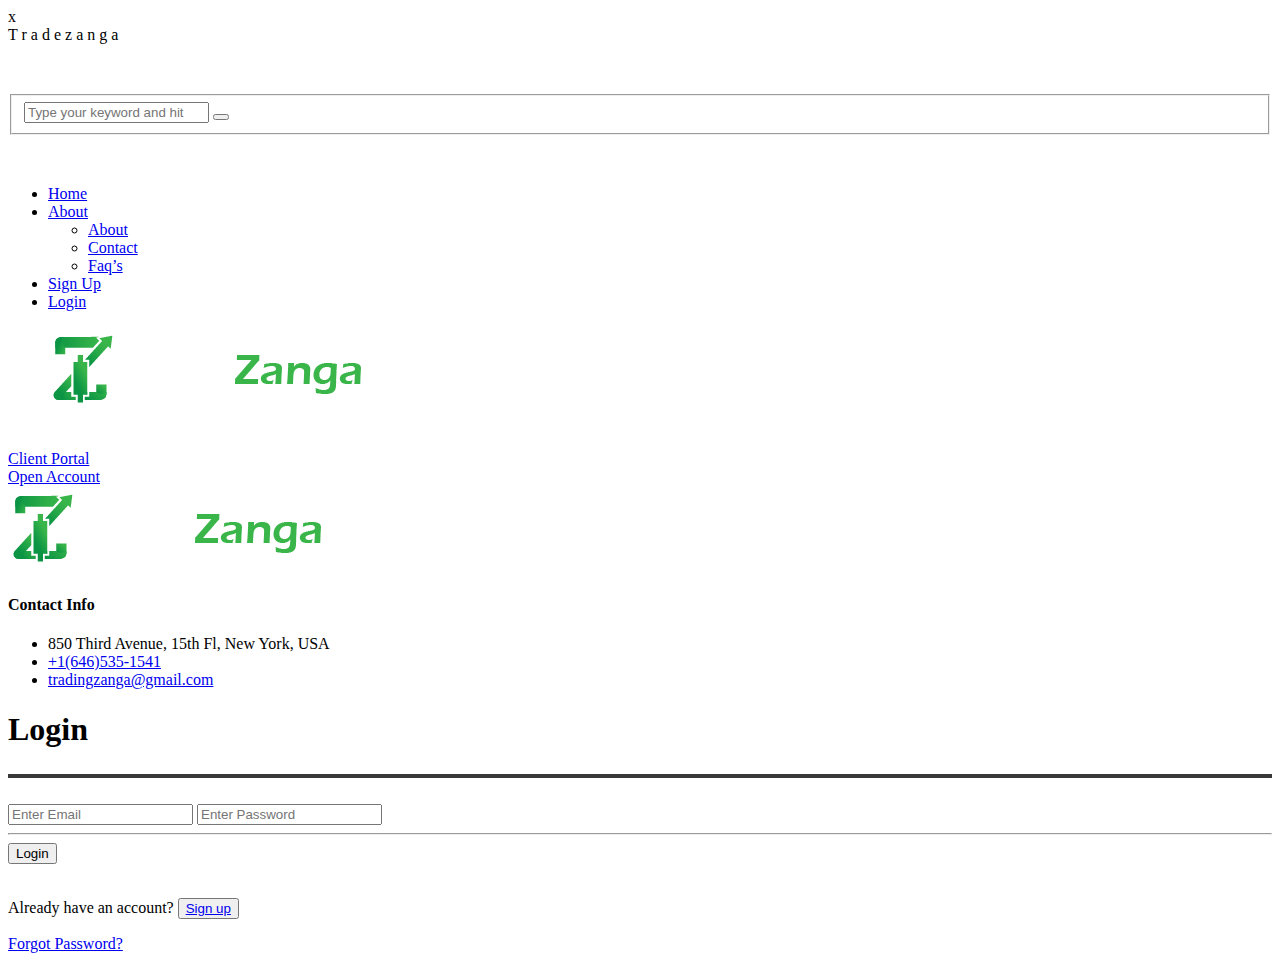
==== commit 3075924e: "Update index.html" ====
--- a/index.html
+++ b/index.html
@@ -21,6 +21,12 @@
 <link href="https://tradezanga.com/css/style.css" rel="stylesheet">
 <link href="https://tradezanga.com/css/responsive.css" rel="stylesheet">
 <link href="https://tradezanga.com/css/auth.css" rel="stylesheet">
+<link rel="stylesheet" href="css/custom.css">
+<!-- <link href="../css/font-awesome-all.css" rel="stylesheet">
+<link href="../css/flaticon.css" rel="stylesheet">
+<link href="../css/style.css" rel="stylesheet">
+<link href="../css/responsive.css" rel="stylesheet">
+<link href="../css/auth.css" rel="stylesheet"> -->
 
 </head>
 
@@ -131,7 +137,7 @@
                     <div class="outer-box">
                         <div class="menu-area">
                             <div class="logo-box">
-                                <figure class="logo"><a href="https://tradezanga.com"><img src="https://tradezanga.com/images/logo-3.png" alt=""></a></figure>
+                                <figure class="logo"><a href="https://tradezanga.com/index.html"><img src="https://tradezanga.com/images/logo-3.png" alt=""></a></figure>
                             </div>
                             <!--Mobile Navigation Toggler-->
                             <div class="mobile-nav-toggler">
@@ -142,57 +148,44 @@
                             <nav class="main-menu navbar-expand-md navbar-light">
                                 <div class="collapse navbar-collapse show clearfix" id="navbarSupportedContent">
                                     <ul class="navigation clearfix">
-                                        <li class=""><a href="https://tradezanga.com">Home</a>
-                                            
-                                        </li>  
+                                        <li class=""><a href="https://tradezanga.com/">Home</a></li>
                                        
                                         <li class="dropdown"><a href="https://tradezanga.com/about.html">About</a>
                                             <ul>
-                                                
                                                 </li>
                                                 <li><a href="https://tradezanga.com/about.html">About</a></li>
                                                 <li><a href="https://tradezanga.com/contact.html">Contact</a></li>
                                                 <li><a href="https://tradezanga.com/faq.html">Faq’s</a></li>
                                             </ul>
                                         </li>  
-                                        <li class=""><a href="https://tradezanga.com/signup.html">Sign Up</a></li> 
-                                        <li class="current"><a href="index.html">Login</a></li> 
+                                        <li class=""><a href="https://tradezanga.com/signup.html">Sign Up</a></li>
+                                        <li class="current"><a href="index.html">Login</a></li>
                                     </ul>
                                 </div>
                             </nav>
                         </div>
-                        <!-- <div class="menu-right-content">
-                            <div class="search-box-outer search-toggler"><i class="flaticon-search"></i></div>
-                            <div class="clients-box">
-                                <div class="icon-box"><img src="images/icons/icon-31.png" alt=""></div>
-                                <a href="index.html">Client Portal<i class="flaticon-right-down"></i></a>
-                            </div>
-                            <div class="btn-box"><a href="signup.html" class="theme-btn btn-one"><span>Open Account</span></a></div>
-                        </div> -->
+
                     </div>
                 </div>
             </div>
             
-
-
-
             <!--sticky Header-->
             <div class="sticky-header">
                 <div class="outer-container">
                     <div class="outer-box">
                         <div class="menu-area">
                             <div class="logo-box">
-                                <figure class="logo"><a href="https://tradezanga.com/"><img src="https://tradezanga.com/images/logo-4.png" alt=""></a></figure>
+                                <figure class="logo"><a href="https://tradezanga.com/"><img src="images/logo-4.png" alt=""></a></figure>
                             </div>
                             <nav class="main-menu clearfix">
                                 <!--Keep This Empty / Menu will come through Javascript-->
                             </nav>
                         </div>
                         <div class="menu-right-content">
-                            <div class="search-box-outer search-toggler"><i class="flaticon-search"></i></div>
+                            <div class="search-box-outer search-toggler"><!-- <i class="flaticon-search"></i> --></div>
                             <div class="clients-box">
                                 <div class="icon-box"><img src="images/icons/icon-31.png" alt=""></div>
-                                <a href="https://tradezanga.com/login.html">Client Portal<i class="flaticon-right-down"></i></a>
+                                <a href="index.html">Client Portal<i class="flaticon-right-down"></i></a>
                             </div>
                             <div class="btn-box"><a href="https://tradezanga.com/signup.html" class="theme-btn btn-one"><span>Open Account</span></a></div>
                         </div>
@@ -208,13 +201,13 @@
             <div class="close-btn"><i class="fas fa-times"></i></div>
             
             <nav class="menu-box">
-                <div class="nav-logo"><a href="https://tradezanga.com/"><img src="https://tradezanga.com/images/logo-4.png" alt="" title=""></a></div>
+                <div class="nav-logo"><a href="https://tradezanga.com/"><img src="images/logo-4.png" alt="" title=""></a></div>
                 <div class="menu-outer"><!--Here Menu Will Come Automatically Via Javascript / Same Menu as in Header--></div>
                 <div class="contact-info">
                     <h4>Contact Info</h4>
                     <ul>
                         <li>850 Third Avenue, 15th Fl, New York, USA</li>
-                        <li><a href="https://wa.link/95znpz"> +1(646)535-1541</a></li>
+                        <li><a href="https://wa.link/95znpz">+1(646)535-1541</a></li>
                         <li><a href="mailto:tradingzanga@gmail.com">tradingzanga@gmail.com</a></li>
                     </ul>
                 </div>
@@ -240,7 +233,8 @@
 
           <div class="container-wrapper">
           <div class="auth-container">
-            <h4 style="color:#f8f8f8;" >Login</h4><br>
+            <!-- <h4 style="color:#f8f8f8;" >Login</h4><br> -->
+            <h1 style="padding-bottom: 26px; margin-bottom: 26px; border-bottom: 4px solid #383838;">Login</h1>
              <!-- <img src="images/logo-4.png" alt=""> -->
             <!-- <p>Please fill in this form to login to your account.</p> -->
             <!-- <hr> -->
@@ -255,6 +249,15 @@
         
             <!-- <p>By creating an account, you agree to our <a href="#">Terms & Privacy</a>.</p> -->
             <button type="submit" class="registerbtn">Login</button>
+
+            <!-- preloader -->
+            <div class="prewrap" style="display: flex; justify-content: center">
+                <div class="circle-container" id="preloader" style="display: none;">
+                    <div class="circle-progress"></div>
+                </div>
+            </div><br>
+            <!-- preloader -->
+
             <div class="container signin">
             <p>Already have an account? <button type="button"><a href="https://tradezanga.com/signup.html">Sign up</a></button></p>
             <!-- <p><button type="button"><a href="signup.html">Forgot Password?</a></button></p> -->
@@ -276,67 +279,7 @@
       integrity="sha384-MrcW6ZMFYlzcLA8Nl+NtUVF0sA7MsXsP1UyJoMp4YLEuNSfAP+JcXn/tWtIaxVXM"
       crossorigin="anonymous"
     ></script>
-    <script type="module">
-      import { initializeApp } from "https://www.gstatic.com/firebasejs/10.8.0/firebase-app.js";
-      import { getFirestore, doc, getDoc} from "https://www.gstatic.com/firebasejs/10.8.0/firebase-firestore.js";
-      import { getAuth, signInWithEmailAndPassword, sendPasswordResetEmail } from "https://www.gstatic.com/firebasejs/10.8.0/firebase-auth.js";
-    
-      const firebaseConfig = {
-        apiKey: "AIzaSyAVYnmzJvPlFWOjXiJDFChXZ8zAzQp1Ufw",
-        authDomain: "oceandwell-01.firebaseapp.com",
-        databaseURL: "https://oceandwell-01-default-rtdb.firebaseio.com",
-        projectId: "oceandwell-01",
-        storageBucket: "oceandwell-01.appspot.com",
-        messagingSenderId: "288421578797",
-        appId: "1:288421578797:web:5c1a7abf0b7e133b5190a4",
-        measurementId: "G-LFHVNGR715"
-      };
-    
-      // Initialize Firebase
-      const app = initializeApp(firebaseConfig);
-      const db = getFirestore();
-      const auth = getAuth(app);
-      // const dbref = ref(db);
-
-      let EmailInp = document.getElementById('emailInp');
-      let PassInp = document.getElementById('passwordInp');
-      let MainForm = document.getElementById('MainForm');
-
-
-
-    let SignInUser = evt => {
-  evt.preventDefault();
-
-  signInWithEmailAndPassword(auth, EmailInp.value, PassInp.value)
-    .then(async (userCredential) => {
-
-      var ref = doc(db, "UserAuthList", userCredential.user.uid);
-      const docSnap = await getDoc(ref);
-
-      if (docSnap.exists()) {
-        sessionStorage.setItem("user-info", JSON.stringify({
-          firstname: docSnap.data().firstname,
-          lastname: docSnap.data().lastname,
-          active_deposit: docSnap.data().active_deposit,
-          profit: docSnap.data().profit,
-          total_balance: docSnap.data().total_balance
-        }));
-        sessionStorage.setItem("user-creds", JSON.stringify(userCredential.user));
-        window.location.href = "home.html";
-      }
-
-    })
-    .catch((error) => {
-      alert(error.message);
-      console.error(error.message);
-      console.error(error.code);
-    });
-};
-
-      MainForm.addEventListener('submit', SignInUser);
-
-
-    </script>
+    
         <!-- End login -->
         
     </div>
@@ -347,9 +290,10 @@
         <script src="https://tradezanga.com/js/scrollbar.js"></script>
     
         <!-- main-js -->
+        <script type="module" src="js/login.js"></script>
         <script src="https://tradezanga.com/js/script.js"></script>
-        <!-- <script type="module" src="js/signup.js"></script> -->
+        <script src="js/custom.js"></script>
 
 </body><!-- End of .page_wrapper -->
 </html>
- + 
--- a/css/style.css
+++ b/css/style.css
@@ -0,0 +1,1327 @@
+@import url('https://fonts.googleapis.com/css2?family=Poppins:wght@300;400;500;600;700;800&display=swap');
+
+
+:root{
+    --color-primary: #26ba5e;
+    --color-danger: #FF0060;
+    --color-success: #26ba5e;
+    --color-warning: #F7D060;
+    --color-white: #202528;
+    --color-info-dark: #7d8da1;
+    --color-dark: #edeffd;
+    --color-light: rgba(0, 0, 0, 0.4);
+    --color-dark-variant: #a3bdcc;
+    --color-background: #181a1e;
+
+    --card-border-radius: 2rem;
+    --border-radius-1: 0.4rem;
+    --border-radius-2: 1.2rem;
+
+    --card-padding: 1.8rem;
+    --padding-1: 1.2rem;
+
+    --box-shadow: 0 2rem 3rem var(--color-light);
+}
+
+.dark-mode-variables{
+    --color-background: #f6f6f9;
+    --color-white: #fff;
+    --color-dark: #363949;
+    --color-dark-variant: #677483;
+    --color-light: rgba(132, 139, 200, 0.18);
+    --box-shadow:  0 2rem 3rem var(--color-light);
+}
+
+
+*{
+    margin: 0;
+    padding: 0;
+    outline: 0;
+    appearance: 0;
+    border: 0;
+    text-decoration: none;
+    box-sizing: border-box;
+}
+
+html{
+    font-size: 14px;
+}
+
+/* Define the styles for the scrollbar track */
+::-webkit-scrollbar {
+    width: 2px; /* Set the width of the scrollbar */
+    background-color: #171719; /* Set the color of the thumb */
+  }
+  
+  /* Define the styles for the scrollbar handle or thumb */
+  ::-webkit-scrollbar-thumb {
+    background-color: #2a2a2a; /* Set the color of the thumb */
+    border-radius: 6x; /* Set the border radius to round the corners */
+  }
+  
+  /* Define the styles for the scrollbar track on hover */
+  ::-webkit-scrollbar-track:hover {
+    background-color: #242a37; /* Set the background color on hover */
+  }
+  
+  /* Define the styles for the scrollbar handle on hover */
+  ::-webkit-scrollbar-thumb:hover {
+    background-color: rgb(101, 101, 101); /* Set the thumb color on hover */
+  }
+
+body{
+    width: 100vw;
+    height: 100vh;
+    font-family: 'Poppins', sans-serif;
+    font-size: 0.88rem;
+    user-select: none;
+    overflow-x: hidden;
+    color: var(--color-dark);
+    background-color: var(--color-background);
+}
+
+/* Preloader */
+
+.handle-preloader {
+  align-items: center;
+  -webkit-align-items: center;
+  display: flex;
+  display: -ms-flexbox;
+  height: 100%;
+  justify-content: center;
+  -webkit-justify-content: center;
+  position: fixed;
+  /* background: #0b1025; */
+  background: #000000;
+  left: 0;
+  top: 0;
+  width: 100%;
+  z-index: 9999999;
+}
+
+.preloader-close{
+  position: fixed;
+  z-index: 99999999;
+  font-size: 26px;
+  background: #fff;
+  width: 40px;
+  height: 40px;
+  line-height: 36px;
+  text-align: center;
+  border-radius: 50%;
+  cursor: pointer;
+  right: 30px;
+  top: 30px;
+}
+
+.handle-preloader .animation-preloader {
+  position: absolute;
+  z-index: 100;
+}
+
+.handle-preloader .animation-preloader .spinner{
+  animation: spinner 1s infinite linear;
+  border-radius: 50%;
+  height: 150px;
+  margin: 0 auto 45px auto;
+  width: 150px;
+}
+
+.handle-preloader .animation-preloader .txt-loading {
+  text-align: center;
+  user-select: none;
+}
+
+.handle-preloader .animation-preloader .txt-loading .letters-loading:before{
+  animation: letters-loading 4s infinite;
+  content: attr(data-text-preloader);
+  left: 0;
+  opacity: 0;
+  top:0;
+  position: absolute;
+}
+
+.handle-preloader .animation-preloader .txt-loading .letters-loading{
+  font-family: var(--title-font);
+  font-weight: 600;
+  letter-spacing: 15px;
+  display: inline-block;
+  position: relative;
+  font-size: 70px;
+  line-height: 70px;
+  text-transform: uppercase;
+}
+
+.handle-preloader .animation-preloader .txt-loading .letters-loading:nth-child(2):before {animation-delay: 0.2s;}
+.handle-preloader .animation-preloader .txt-loading .letters-loading:nth-child(3):before {animation-delay: 0.4s;}
+.handle-preloader .animation-preloader .txt-loading .letters-loading:nth-child(4):before {animation-delay: 0.6s;}
+.handle-preloader .animation-preloader .txt-loading .letters-loading:nth-child(5):before {animation-delay: 0.8s;}
+.handle-preloader .animation-preloader .txt-loading .letters-loading:nth-child(6):before { animation-delay: 1s;}
+.handle-preloader .animation-preloader .txt-loading .letters-loading:nth-child(7):before { animation-delay: 1.2s;}
+.handle-preloader .animation-preloader .txt-loading .letters-loading:nth-child(8):before { animation-delay: 1.4s;}
+.handle-preloader .loader-section {
+  background-color: #ffffff;
+  height: 100%;
+  position: fixed;
+  top: 0;
+  width: calc(50% + 1px);
+}
+
+.preloader .loaded .animation-preloader {
+  opacity: 0;
+  transition: 0.3s ease-out;
+}
+
+.handle-preloader .animation-preloader .txt-loading .letters-loading{
+  color: #ffffff;
+}
+
+.handle-preloader .animation-preloader .txt-loading .letters-loading:before{
+  color: #ffffff;
+}
+
+.handle-preloader .animation-preloader .spinner{
+  border: 3px solid #ffffff;
+  border-top-color: rgba(255, 255, 255, 0.5); 
+}
+
+/* AnimaciÃ³n del preloader */
+@keyframes spinner {
+  to {
+    transform: rotateZ(360deg);
+  }
+}
+@keyframes letters-loading {
+  0%,
+  75%,
+  100% {
+    opacity: 0;
+    transform: rotateY(-90deg);
+  }
+
+  25%,
+  50% {
+    opacity: 1;
+    transform: rotateY(0deg);
+  }
+}
+
+@media screen and (max-width: 767px) {
+  .handle-preloader .animation-preloader .spinner {
+    height: 8em;
+    width: 8em;
+  }
+}
+@media screen and (max-width: 500px) {
+  .handle-preloader .animation-preloader .spinner {
+    height: 7em;
+    width: 7em;
+  }
+  .handle-preloader .animation-preloader .txt-loading .letters-loading {font-size: 30px; letter-spacing: 10px;}
+}
+
+a{
+    color: var(--color-dark);
+}
+  .btn-cont{
+    display: flex;
+  }
+button {
+    background-color: #1a8342;
+    color: #ffffff;
+    padding: 6px 12px;
+    margin: 6px;
+    border: 0px;
+    border-radius: 5px;
+    display: flex;
+    vertical-align: center;
+    box-shadow: 0 2rem 3rem var(--color-light);
+  }
+  button:hover {
+    background-color: #18793d;
+  }
+  button:active {
+    background-color: var(--color-white);
+  }
+  button h3 {
+    margin-top: 6px;
+    font-size: 1rem;
+    font-weight: 600;
+  }
+
+  .mpay-wrapper {
+    width: 130%;
+    height: 130%;
+    background-color: #000000c8;
+    display: flex;
+    justify-content: center;
+    display: none;
+    position: fixed;
+    /* margin-bottom: 1000px; */
+    transform: translate(-20%, -26%);
+    z-index: 2;
+  }
+
+  .mpay-wrapper .mpay-box {
+    min-width: 100px;
+    height: 150px;
+    padding: 20px;
+    margin-top: 500px;
+    border-radius: 20px;
+    background-color: var(--color-white);
+    box-shadow: 0 2rem 3rem var(--color-light);
+    word-wrap: break-word;
+  }
+  
+  .mpay-wrapper .mpay-box h3 {
+    padding: 20px;
+  }
+  .mpay-wrapper .mpay-box .copy-id {
+    display: flex;
+  }
+  .mpay-wrapper .mpay-box .copy-id h3{
+    padding: 10px;
+    /* padding-bottom: 40px; */
+    width: 220px;
+  
+  }
+  .toclose.b {
+    margin-top: 470px;
+    color: #ffffff;
+  }
+  .toclose:hover{
+      color: #c7c7c7;
+  }
+  .toclose:active{
+      color: #ffffff;
+  }
+  
+  .withraw-wrapper {
+    background-color: #000000c8;
+    width: 130%;
+    height: 130%;
+    display: flex;
+    justify-content: center;
+    display: none;
+    position: fixed;
+    transform: translate(-24%, -36%);
+    transition: .9s;
+    z-index: 2;
+  }
+  .withraw-wrapper .toclose {
+    margin-top: 250px;
+    /* padding-top: 40px; */
+    color: #ffffff;
+  }
+  .withraw-wrapper .withraw-box{
+    width: 300px;
+    height: 450px;
+    padding: 20px;
+    margin: 20px;
+    /* margin-top: 130px; */
+    transform: translate(0%, 56%);
+    border-radius: 20px;
+    background-color: var(--color-white);
+    box-shadow: 0 2rem 3rem var(--color-light);
+  }
+
+  .withraw-wrapper .withraw-box .dsign {
+    /* color: red; */
+    /* transform: translate(15px, -50.8px); */
+  }
+  .withraw-wrapper .withraw-box .dsign  {
+    /* color: red; */
+    width: 6px;
+    transform: translate(15px, -50.8px);
+  }
+  
+  
+
+  input {
+    width: 100%;
+    height: 40px;
+    padding: 15px;
+    margin: 5px 0 22px 0;
+    display: inline-block;
+    border: none;
+    border-radius: 10px;
+    font-family: var(--text-font);
+    background-color: var(--color-background);
+    color: var(--color-dark);
+  }
+  .myinput {
+    padding-left: 22.5px;
+
+  }
+  .alert{
+    width: 100%;
+    background: rgb(39, 106, 67);
+    padding: 6px 10px;
+    border-radius: 8px;
+    text-align: center;
+    margin-bottom: -20px;
+    transform: translate(0px, -36px);
+    height: 10;
+    display: none;
+}
+
+
+h2.demo-title {
+    letter-spacing: 2px;
+    text-align: center;
+    padding: 46px 0px 10px;
+    margin-bottom: 26px;
+    border-bottom: 4px solid #2f2f2f;
+    font-weight: 300 ;
+  }
+  
+  .pricing-table {
+    display: flex;
+    flex-flow: row wrap;
+    width: 100%;
+    max-width: 1100px;
+    margin: 0 auto;
+    /* background: #ffffff; */
+  }
+  
+  .pricing-table .ptable-item {
+    width: 50%;
+    padding: 0 15px;
+    margin-bottom: 30px;
+  }
+  
+  @media (max-width: 992px) {
+    .pricing-table .ptable-item {
+      width: 50%;
+    }
+  }
+  
+  @media (max-width: 800px) {
+    .pricing-table .ptable-item {
+      width: 100%;
+    }
+  }
+  
+  @media (max-width: 576px) {
+    .pricing-table .ptable-item {
+      width: 100%;
+    }
+  }
+  
+  .pricing-table .ptable-single {
+    position: relative;
+    width: 100%;
+    overflow: hidden;
+  }
+  
+  .pricing-table .ptable-header,
+  .pricing-table .ptable-body,
+  .pricing-table .ptable-footer {
+    position: relative;
+    width: 100%;
+    text-align: center;
+    overflow: hidden;
+  }
+  
+  .pricing-table .ptable-status ,
+  .pricing-table .ptable-title,
+  .pricing-table .ptable-price,
+  .pricing-table .ptable-description,
+  .pricing-table .ptable-action {
+    position: relative;
+    width: 100%;
+    text-align: center;
+  }
+  
+  .pricing-table .ptable-single {
+    background: #484850;
+    border-radius: 4px;
+  }
+  
+  .pricing-table .ptable-single:hover {
+    box-shadow: 0 2rem 3rem var(--color-light);
+  }
+  
+  .pricing-table .ptable-header {
+    margin: 0 30px;
+    padding: 30px 0 45px 0;
+    width: auto;
+    background: #2A293E;
+  }
+  
+  .pricing-table .ptable-header::before,
+  .pricing-table .ptable-header::after {
+    content: "";
+    position: absolute;
+    bottom: 0;
+    width: 0;
+    height: 0;
+    border-bottom: 100px solid #484850;
+  }
+  
+  .pricing-table .ptable-header::before {
+    right: 50%;
+    border-right: 250px solid transparent;
+  }
+  
+  .pricing-table .ptable-header::after {
+    left: 50%;
+    border-left: 250px solid transparent;
+  }
+  
+  .pricing-table .ptable-item.featured-item .ptable-header {
+    background: var(--color-primary);;
+  }
+  
+  .pricing-table .ptable-status {
+    margin-top: -30px;
+  }
+  
+  .pricing-table .ptable-status span {
+    position: relative;
+    display: inline-block;
+    width: 50px;
+    height: 30px;
+    padding: 5px 0;
+    text-align: center;
+    color: var(--color-primary);;
+    font-size: 14px;
+    font-weight: 300;
+    letter-spacing: 1px;
+    background: #2A293E;
+  }
+  
+  .pricing-table .ptable-status span::before,
+  .pricing-table .ptable-status span::after {
+    content: "";
+    position: absolute;
+    bottom: 0;
+    width: 0;
+    height: 0;
+    border-bottom: 10px solid var(--color-primary);;
+  }
+  
+  .pricing-table .ptable-status span::before {
+    right: 50%;
+    border-right: 25px solid transparent;
+  }
+  
+  .pricing-table .ptable-status span::after {
+    left: 50%;
+    border-left: 25px solid transparent;
+  }
+  
+  .pricing-table .ptable-title h2 {
+    color: #ffffff;
+    font-size: 24px;
+    font-weight: 300;
+    letter-spacing: 2px;
+  }
+  
+  .pricing-table .ptable-price h2 {
+    margin: 0;
+    color: #ffffff;
+    font-size: 30px;
+    font-weight: 700;
+    margin-left: 15px;
+  }
+  
+  .pricing-table .ptable-price h2 small {
+    position: absolute;
+    font-size: 16px;
+    font-weight: 300;
+    margin-top: 4px;
+    margin-left: -10px;
+  }
+  
+  .pricing-table .ptable-price h2 span {
+    margin-left: 3px;
+    font-size: 16px;
+    font-weight: 300;
+  }
+  
+  .pricing-table .ptable-body {
+    padding: 20px 0;
+  }
+  
+  .pricing-table .ptable-description ul {
+    margin: 0;
+    padding: 0;
+    list-style: none;
+  }
+  
+  .pricing-table .ptable-description ul li {
+    /* color: #2A293E; */
+    font-size: 14px;
+    font-weight: 300;
+    letter-spacing: 1px;
+    padding: 10px 7px;
+    border-bottom: 2px solid #2A293E;
+  }
+  
+  .pricing-table .ptable-description ul li:last-child {
+    border: none;
+  }
+  
+  .pricing-table .ptable-footer {
+    padding-bottom: 30px;
+  }
+  
+  .pricing-table .ptable-action a {
+    display: inline-block;
+    padding: 10px 20px;
+    color: #2A293E;
+    color: var(--color-primary);
+    font-size: 16px;
+    font-weight: 600;
+    letter-spacing: 2px;
+    text-decoration: none;
+    background: #2A293E;
+    border: 2px solid var(--color-primary);
+    /* background:var(--color-primary); */
+    border-radius: 4px;
+    transition: .3s;
+  }
+  
+  .pricing-table .ptable-action a:hover {
+    color: #2A293E;
+    background: var(--color-primary);
+  }
+  
+  .pricing-table .ptable-item.featured-item .ptable-action a {
+    color: #2A293E;
+    background: var(--color-primary);;
+  }
+  
+  .pricing-table .ptable-item.featured-item .ptable-action a:hover {
+    color: var(--color-primary);;
+    background: #2A293E;
+  }
+
+
+
+  
+  .with-button {
+    transform: translate(130px, -26px);
+  }
+  
+  .tradetool {
+    background: #0b1025;
+    width: 100%;
+    overflow-x: scroll;
+  }
+
+
+
+
+img{
+    display: block;
+    width: 100%;
+    object-fit: cover;
+}
+
+h1{
+    font-weight: 800;
+    font-size: 1.8rem;
+}
+
+h2{
+    font-weight: 600;
+    font-size: 1.4rem;
+}
+
+h3{
+    font-weight: 500;
+    font-size: 0.87rem;
+}
+
+small{
+    font-size: 0.76rem;
+}
+
+p{
+    color: var(--color-dark-variant);
+}
+
+b{
+    color: var(--color-dark);
+}
+
+.text-muted{
+    color: var(--color-info-dark);
+}
+
+.primary{
+    color: var(--color-primary);
+}
+
+.danger{
+    color: var(--color-danger);
+}
+
+.success{
+    color: var(--color-success);
+}
+
+.warning{
+    color: var(--color-warning);
+}
+
+.container{
+    display: grid;
+    width: 96%;
+    height: 100vh;
+    margin: 0 auto;
+    gap: 1.8rem;
+    grid-template-columns: 12rem auto 13rem;
+}
+
+aside{
+    height: 100vh;
+}
+
+aside .toggle{
+    display: flex;
+    align-items: center;
+    justify-content: space-between;
+    margin-top: 1.4rem;
+}
+
+aside .toggle .logo{
+    display: flex;
+    gap: 0.5rem;
+}
+
+aside .toggle .logo img{
+    width: 2rem;
+    height: 2rem;
+}
+
+aside .toggle .close{
+    padding-right: 1rem;
+    display: none;
+}
+
+aside .sidebar{
+    display: flex;
+    flex-direction: column;
+    background-color: var(--color-white);
+    box-shadow: var(--box-shadow);
+    border-radius: 15px;
+    height: 88vh;
+    position: relative;
+    top: 1.5rem;
+    transition: all 0.3s ease;
+}
+
+aside .sidebar:hover{
+    box-shadow: none;
+}
+
+aside .sidebar a{
+    display: flex;
+    align-items: center;
+    color: var(--color-info-dark);
+    height: 3.7rem;
+    gap: 1rem;
+    position: relative;
+    margin-left: 2rem;
+    transition: all 0.3s ease;
+}
+
+aside .sidebar a span{
+    font-size: 1.6rem;
+    transition: all 0.3s ease;
+}
+
+aside .sidebar a:last-child{
+    position: absolute;
+    bottom: 2rem;
+    width: 100%;
+}
+
+aside .sidebar a.active{
+    width: 100%;
+    color: var(--color-primary);
+    background-color: var(--color-light);
+    margin-left: 0;
+}
+
+aside .sidebar a.active::before{
+    content: '';
+    width: 6px;
+    height: 18px;
+    background-color: var(--color-primary);
+}
+
+aside .sidebar a.active span{
+    color: var(--color-primary);
+    margin-left: calc(1rem - 3px);
+}
+
+aside .sidebar a:hover{
+    color: var(--color-primary);
+}
+
+aside .sidebar a:hover span{
+    margin-left: 0.6rem;
+}
+
+aside .sidebar .message-count{
+    background-color: var(--color-danger);
+    padding: 2px 6px;
+    color: var(--color-white);
+    font-size: 11px;
+    border-radius: var(--border-radius-1);
+}
+
+main{
+    margin-top: 1.4rem;
+    overflow-y: auto;
+    padding: 0px 10px;
+}
+
+.td {
+    height: 600px;
+}
+  
+
+main .analyse{
+    display: grid;
+    grid-template-columns: repeat(3, 1fr);
+    gap: 1.6rem;
+}
+
+main .analyse > div{
+    background-color: var(--color-white);
+    padding: var(--card-padding);
+    border-radius: var(--card-border-radius);
+    margin-top: 1rem;
+    box-shadow: var(--box-shadow);
+    cursor: pointer;
+    transition: all 0.3s ease;
+}
+
+main .analyse > div:hover{
+    box-shadow: none;
+}
+
+main .analyse > div .status{
+    display: flex;
+    align-items: center;
+    justify-content: space-between;
+}
+
+main .analyse h3{
+    margin-left: 0.6rem;
+    font-size: 1rem;
+}
+
+main .analyse .progresss{
+    position: relative;
+    width: 92px;
+    height: 92px;
+    border-radius: 50%;
+}
+
+main .analyse svg{
+    width: 7rem;
+    height: 7rem;
+}
+
+main .analyse svg circle{
+    fill: none;
+    stroke-width: 10;
+    stroke-linecap: round;
+    transform: translate(5px, 5px);
+}
+
+main .analyse .sales svg circle{
+    stroke: var(--color-success);
+    stroke-dashoffset: -30;
+    stroke-dasharray: 200;
+}
+
+main .analyse .visits svg circle{
+    stroke: var(--color-danger);
+    stroke-dashoffset: -30;
+    stroke-dasharray: 200;
+}
+
+main .analyse .searches svg circle{
+    stroke: var(--color-primary);
+    stroke-dashoffset: -30;
+    stroke-dasharray: 200;
+}
+
+main .analyse .progresss .percentage{
+    position: absolute;
+    top: -3px;
+    left: -1px;
+    display: flex;
+    align-items: center;
+    justify-content: center;
+    height: 100%;
+    width: 100%;
+}
+
+main .new-users{
+    margin-top: 1.3rem;
+}
+
+main .new-users .user-list{
+    background-color: var(--color-white);
+    padding: var(--card-padding);
+    border-radius: var(--card-border-radius);
+    margin-top: 1rem;
+    box-shadow: var(--box-shadow);
+    display: flex;
+    justify-content: space-around;
+    flex-wrap: wrap;
+    gap: 1.4rem;
+    cursor: pointer;
+    transition: all 0.3s ease;
+}
+
+main .new-users .user-list:hover{
+    box-shadow: none;
+}
+
+main .new-users .user-list .user{
+    display: flex;
+    flex-direction: column;
+    align-items: center;
+    justify-content: center;
+}
+
+main .new-users .user-list .user img{
+    width: 5rem;
+    height: 5rem;
+    margin-bottom: 0.4rem;
+    border-radius: 50%;
+}
+
+main .recent-orders{
+    margin-top: 1.3rem;
+}
+
+main .recent-orders h2{
+    margin-bottom: 0.8rem;
+}
+
+main .recent-orders table{
+    background-color: var(--color-white);
+    width: 100%;
+    padding: var(--card-padding);
+    text-align: center;
+    box-shadow: var(--box-shadow);
+    border-radius: var(--card-border-radius);
+    transition: all 0.3s ease;
+}
+
+main .recent-orders table:hover{
+    box-shadow: none;
+}
+
+main table tbody td{
+    height: 2.8rem;
+    border-bottom: 1px solid var(--color-light);
+    color: var(--color-dark-variant);
+}
+
+main table tbody tr:last-child td{
+    border: none;
+}
+
+main .recent-orders a{
+    text-align: center;
+    display: block;
+    margin: 1rem auto;
+    color: var(--color-primary);
+}
+
+.right-section{
+    margin-top: 1.4rem;
+}
+
+.right-section .nav{
+    display: flex;
+    justify-content: end;
+    gap: 2rem;
+}
+
+.right-section .nav button{
+    display: none;
+}
+
+.right-section .dark-mode{
+    background-color: var(--color-light);
+    display: flex;
+    justify-content: space-between;
+    align-items: center;
+    height: 1.6rem;
+    width: 4.2rem;
+    cursor: pointer;
+    border-radius: var(--border-radius-1);
+}
+
+.right-section .dark-mode span{
+    font-size: 1.2rem;
+    width: 50%;
+    height: 100%;
+    display: flex;
+    align-items: center;
+    justify-content: center;
+}
+
+.right-section .dark-mode span.active{
+    background-color: var(--color-primary);
+    color: white;
+    border-radius: var(--border-radius-1);
+}
+
+.right-section .nav .profile{
+    display: flex;
+    gap: 2rem;
+    text-align: right;
+}
+
+.right-section .nav .profile .profile-photo{
+    width: 2.8rem;
+    height: 2.8rem;
+    border-radius: 50%;
+    overflow: hidden;
+}
+
+.right-section .user-profile{
+    display: flex;
+    justify-content: center;
+    text-align: center;
+    margin-top: 1rem;
+    background-color: var(--color-white);
+    padding: var(--card-padding);
+    border-radius: var(--card-border-radius);
+    box-shadow: var(--box-shadow);
+    cursor: pointer;
+    transition: all 0.3s ease;
+}
+
+.right-section .user-profile:hover{
+    box-shadow: none;
+}
+
+.right-section .user-profile img{
+    width: 11rem;
+    height: auto;
+    margin-bottom: 0.8rem;
+    border-radius: 50%;
+}
+
+.right-section .user-profile h2{
+    margin-bottom: 0.2rem;
+}
+
+.right-section .reminders{
+    margin-top: 2rem;
+}
+
+.right-section .reminders .header{
+    display: flex;
+    align-items: center;
+    justify-content: space-between;
+    margin-bottom: 0.8rem;
+}
+
+.right-section .reminders .header span{
+    padding: 10px;
+    box-shadow: var(--box-shadow);
+    background-color: var(--color-white);
+    border-radius: 50%;
+}
+
+.right-section .reminders .notification{
+    background-color: var(--color-white);
+    display: flex;
+    align-items: center;
+    gap: 1rem;
+    margin-bottom: 0.7rem;
+    padding: 1.4rem var(--card-padding);
+    border-radius: var(--border-radius-2);
+    box-shadow: var(--box-shadow);
+    cursor: pointer;
+    transition: all 0.3s ease;
+}
+
+.right-section .reminders .notification:hover{
+    box-shadow: none;
+}
+
+.right-section .reminders .notification .content{
+    display: flex;
+    justify-content: space-between;
+    align-items: center;
+    margin: 0;
+    width: 100%;
+}
+
+.right-section .reminders .notification .icon{
+    padding: 0.6rem;
+    color: var(--color-white);
+    background-color: var(--color-success);
+    border-radius: 20%;
+    display: flex;
+}
+
+.right-section .reminders .notification.deactive .icon{
+    background-color: var(--color-danger);
+}
+
+.right-section .reminders .add-reminder{
+    background-color: var(--color-white);
+    border: 2px dashed var(--color-primary);
+    color: var(--color-primary);
+    display: flex;
+    align-items: center;
+    justify-content: center;
+    cursor: pointer;
+}
+
+.right-section .reminders .add-reminder:hover{
+    background-color: var(--color-primary);
+    color: white;
+}
+
+.right-section .reminders .add-reminder div{
+    display: flex;
+    align-items: center;
+    gap: 0.6rem;
+}
+
+@media screen and (max-width: 1200px) {
+    .container{
+        width: 95%;
+        grid-template-columns: 7rem auto 16rem;
+    }
+
+    aside .logo h2{
+        display: none;
+    }
+
+    aside .sidebar h3{
+        display: none;
+    }
+
+    aside .sidebar a{
+        width: 5.6rem;
+    }
+
+    aside .sidebar a:last-child{
+        position: relative;
+        margin-top: 1.8rem;
+    }
+
+    main .analyse{
+        grid-template-columns: 1fr;
+        gap: 0;
+    }
+
+    main .new-users .user-list .user{
+        flex-basis: 40%;
+    }
+
+    main .recent-orders {
+        width: 94%;
+        position: absolute;
+        left: 50%;
+        transform: translateX(-50%);
+        margin: 2rem 0 0 0.8rem;
+    }
+
+    main .recent-orders table{
+        width: 83vw;
+    }
+
+    main table thead tr th:last-child,
+    main table thead tr th:first-child{
+        display: none;
+    }
+
+    main table tbody tr td:last-child,
+    main table tbody tr td:first-child{
+        display: none;
+    }
+    .mpay-wrapper {
+      height: 800px;
+      transform: translate(-30%, -60%);
+    }
+    .mpay-wrapper .mpay-box {
+      margin-top: 300px;
+    }
+    .toclose.b {
+      margin-top: 270px;
+    }
+      
+    .withraw-wrapper {
+      height: 800px;
+      transform: translate(-30%, -60%);
+    }
+    .withraw-wrapper .withraw-box{
+      transform: translate(0%, 20%);
+    }
+    .withraw-wrapper .toclose {
+      margin-top: 80px;
+    }
+
+
+}
+
+@media screen and (max-width: 768px) {
+    .container{
+        width: 100%;
+        grid-template-columns: 1fr;
+        padding: 0 var(--padding-1);
+    }
+
+    aside{
+        position: fixed;
+        background-color: var(--color-white);
+        width: 15rem;
+        z-index: 3;
+        box-shadow: 1rem 3rem 4rem var(--color-light);
+        height: 100vh;
+        left: -100%;
+        display: none;
+        animation: showMenu 0.4s ease forwards;
+    }
+
+    @keyframes showMenu {
+       to{
+        left: 0;
+       } 
+    }
+
+    aside .logo{
+        margin-left: 1rem;
+    }
+
+    aside .logo h2{
+        display: inline;
+    }
+
+    aside .sidebar h3{
+        display: inline;
+    }
+
+    aside .sidebar a{
+        width: 100%;
+        height: 3.4rem;
+    }
+
+    aside .sidebar a:last-child{
+        position: absolute;
+        bottom: 5rem;
+    }
+
+    aside .toggle .close{
+        display: inline-block;
+        cursor: pointer;
+    }
+
+    main{
+        margin-top: 8rem;
+        padding: 0 1rem;
+        overflow-y:visible;
+        padding: 0px 0px;
+    }
+
+
+    main .new-users .user-list .user{
+        flex-basis: 35%;
+    }
+
+    main .recent-orders{
+        position: relative;
+        margin: 3rem 0 0 0;
+        width: 100%;
+    }
+
+    main .recent-orders table{
+        width: 100%;
+        margin: 0;
+    }
+
+    .mpay-wrapper {
+        transform: translate(-20%, -80%);
+      }
+    .withraw-wrapper {
+        transform: translate(-20%, -60%);
+      }
+      .withraw-wrapper .withraw-box{
+        transform: translate(0%, 20%);
+        margin-top: 200px;
+      }
+      .withraw-wrapper .toclose {
+        margin-top: 270px;
+      }
+
+
+    .right-section{
+        width: 94%;
+        margin: 0 auto 4rem;
+    }
+
+    .right-section .nav{
+        position: fixed;
+        top: 0;
+        left: 0;
+        align-items: center;
+        background-color: var(--color-white);
+        padding: 0 var(--padding-1);
+        height: 4.6rem;
+        width: 100%;
+        z-index: 2;
+        box-shadow: 0 1rem 1rem var(--color-light);
+        margin: 0;
+    }
+
+    .right-section .nav .dark-mode{
+        width: 4.4rem;
+        position: absolute;
+        left: 66%;
+    }
+
+    .right-section .profile .info{
+        display: none;
+    }
+
+    .right-section .nav button{
+        display: inline-block;
+        background-color: transparent;
+        cursor: pointer;
+        color: var(--color-dark);
+        position: absolute;
+        left: 1rem;
+    }
+
+    .right-section .nav button span{
+        font-size: 2rem;
+    }
+
+}
+@media screen and (max-width: 768px) {
+
+  .mpay-wrapper {
+    transform: translate(-14%, -60%);
+  }
+.withraw-wrapper {
+    transform: translate(-20%, -60%);
+  }
+  .withraw-wrapper .withraw-box{
+    transform: translate(0%, -30%);
+    margin-top: 200px;
+  }
+  .withraw-wrapper .toclose {
+    margin-top: 40px;
+  }
+
+}